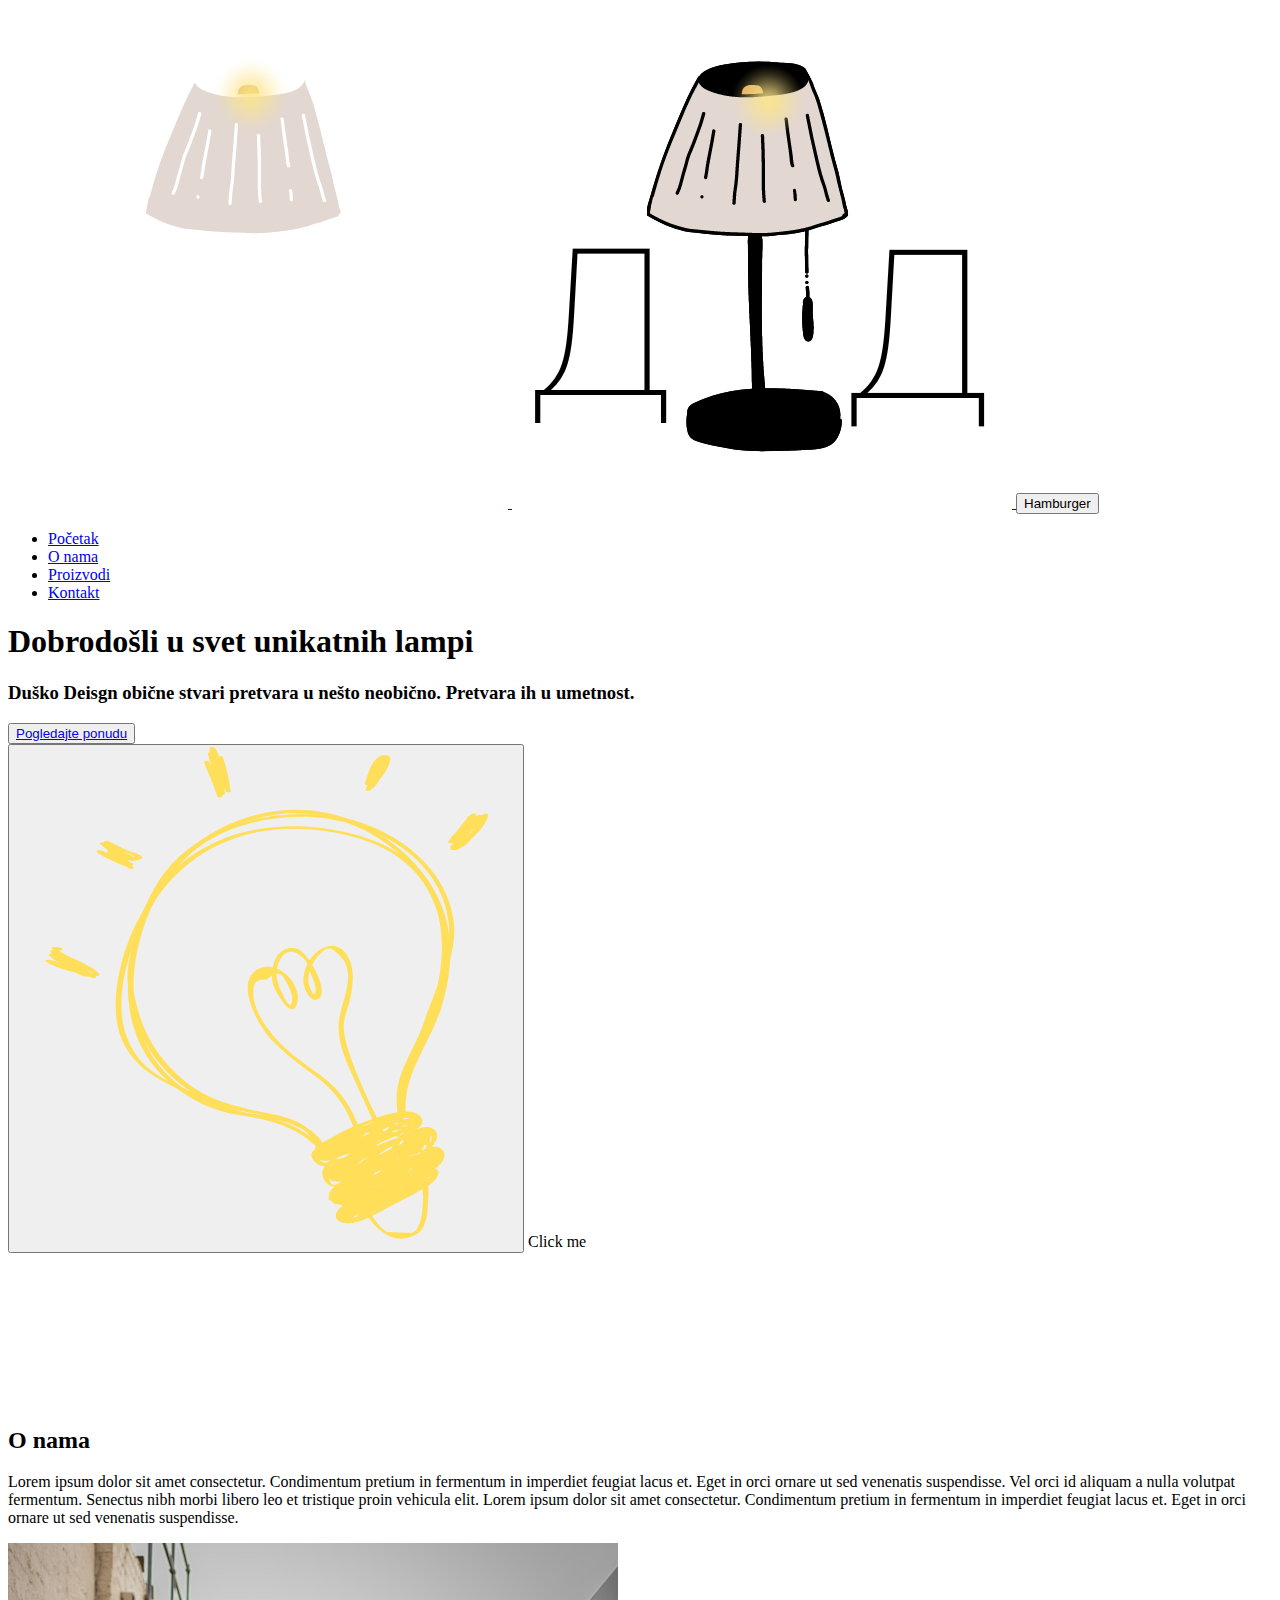
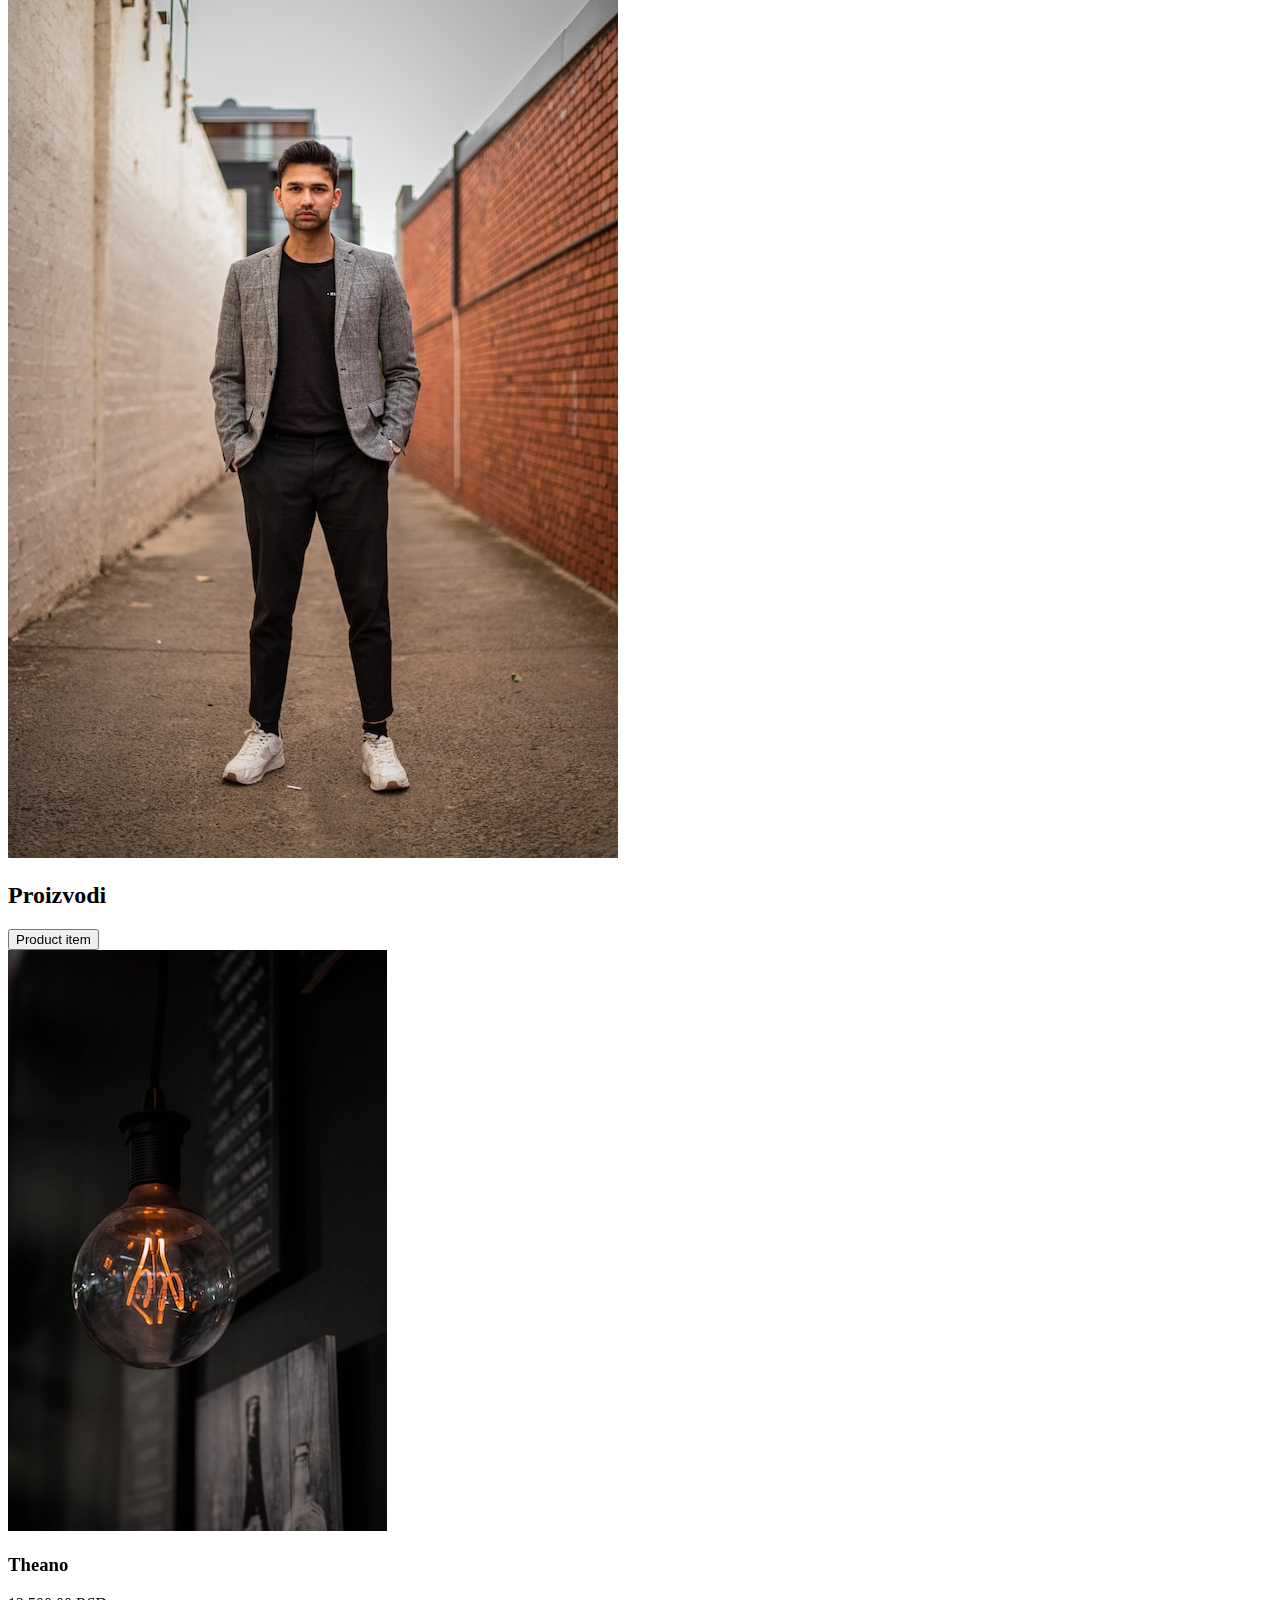
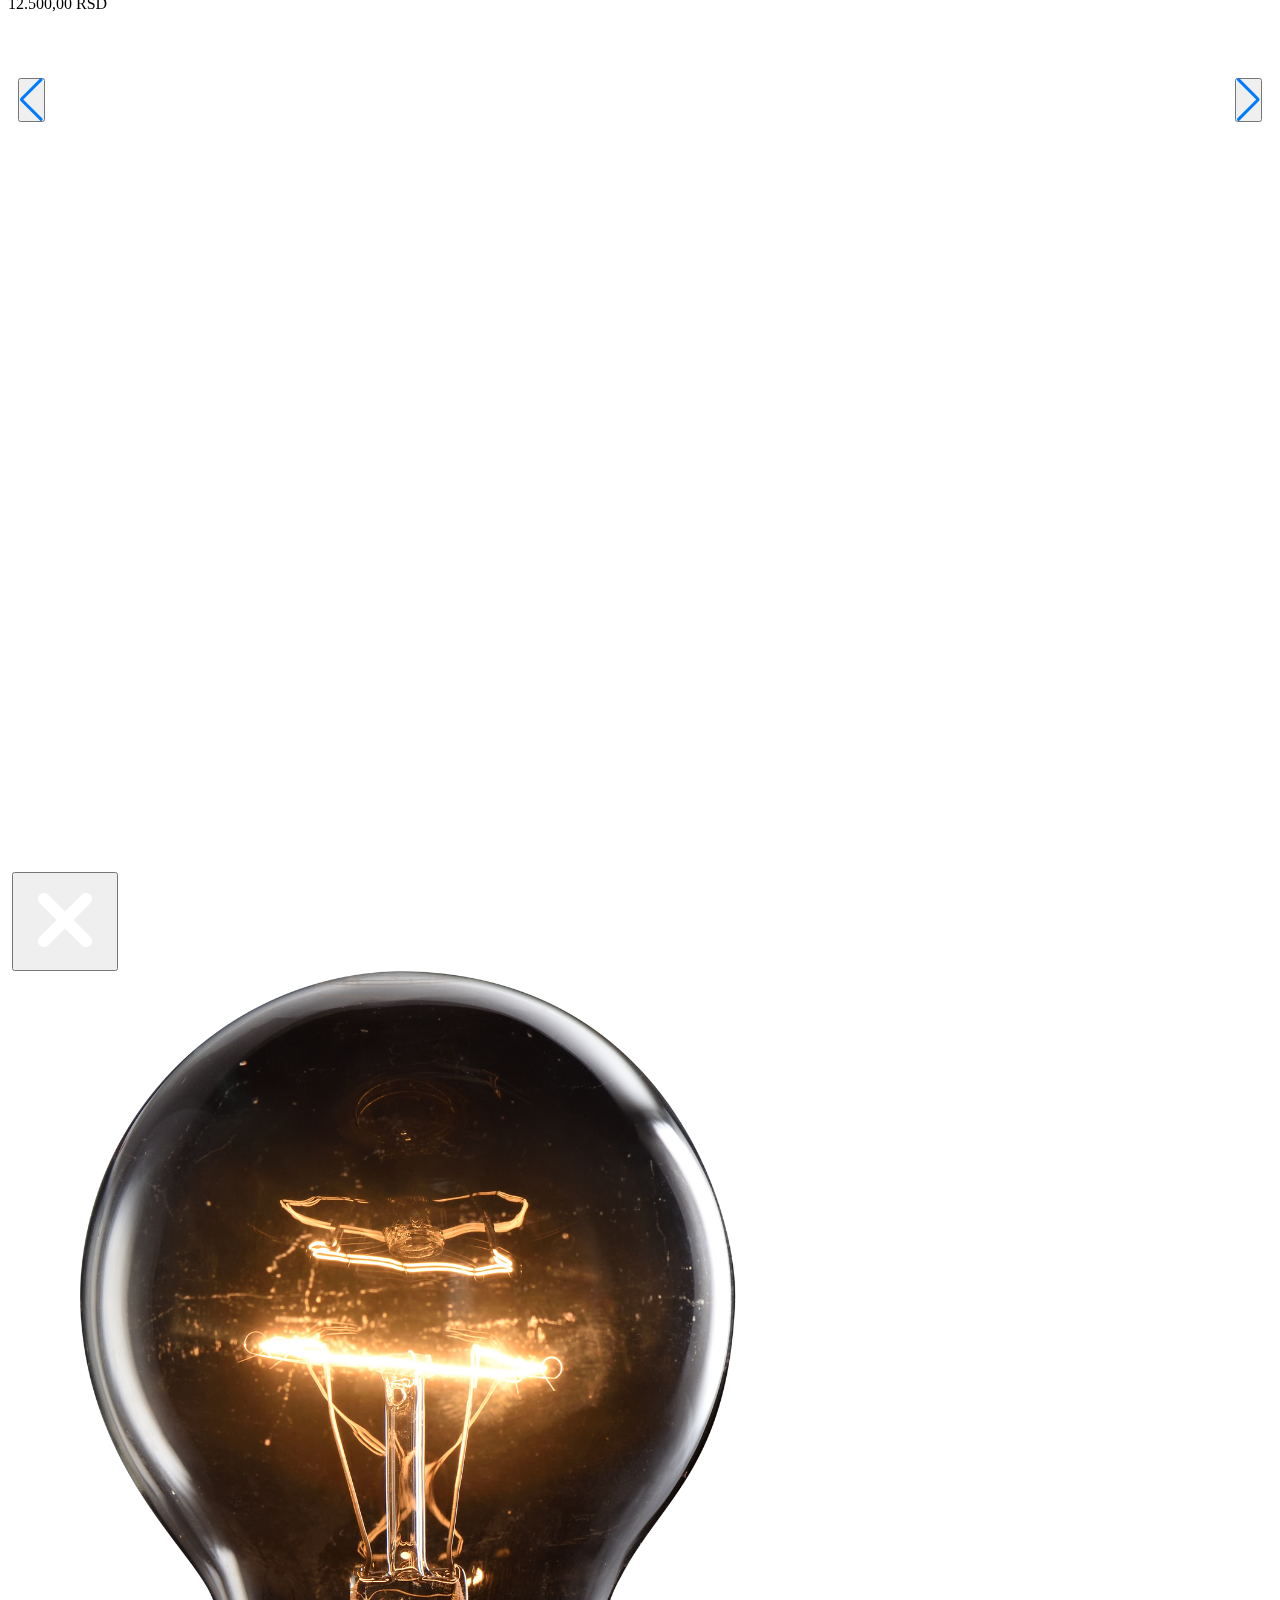
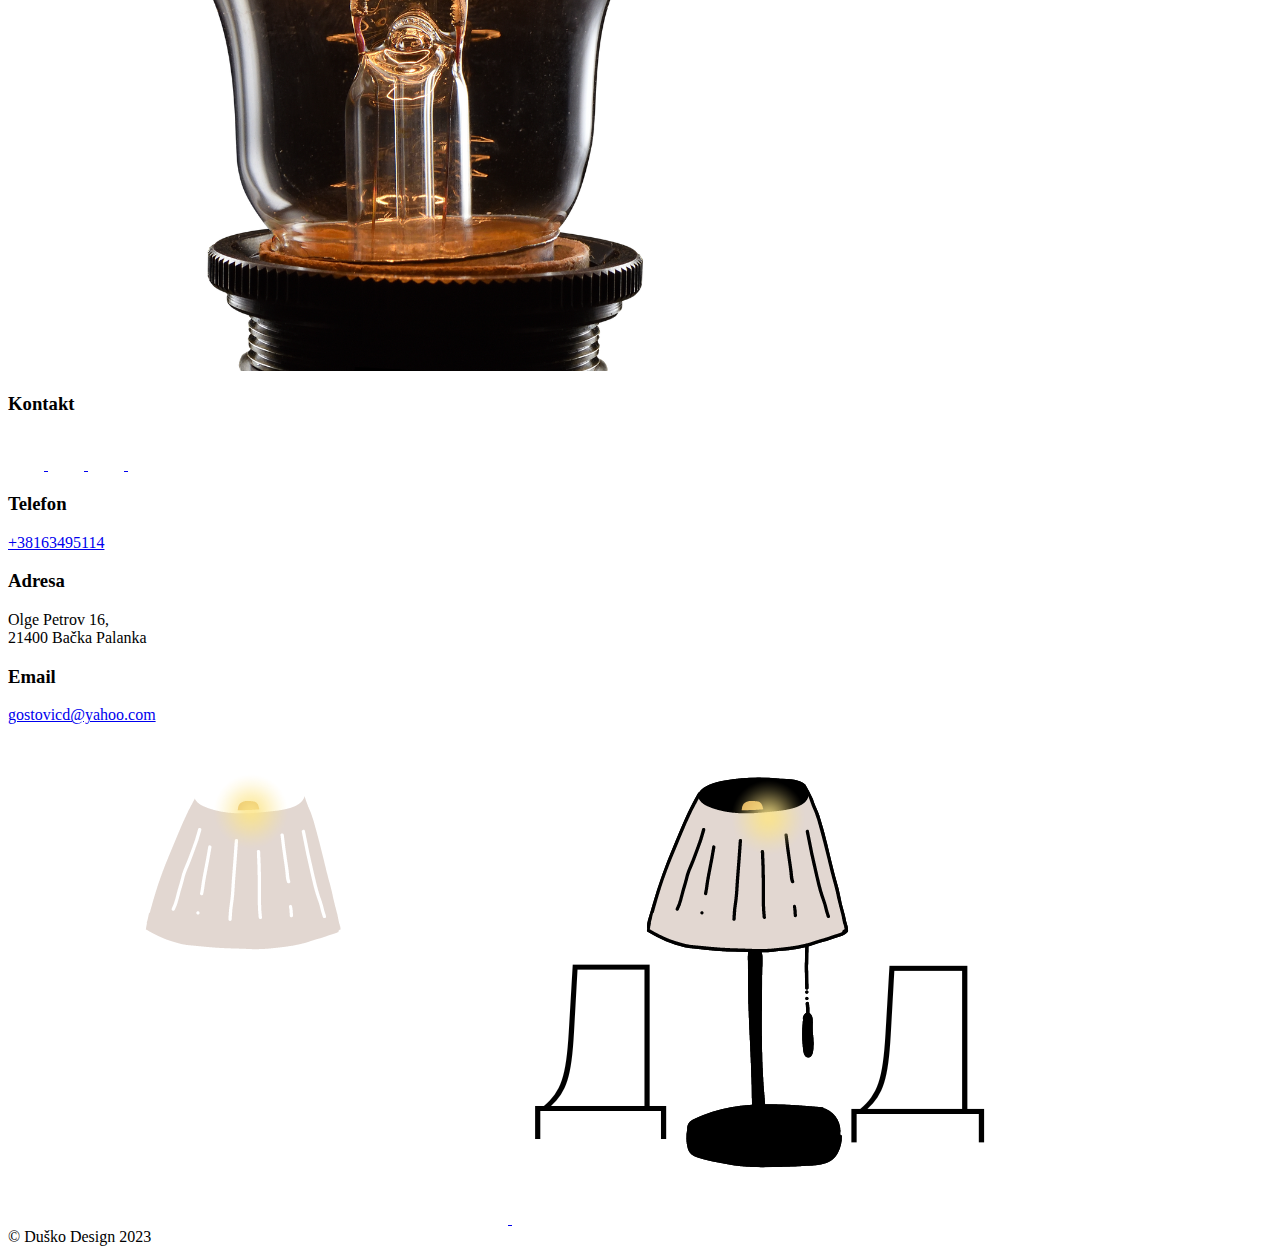
==== src/index.html @ 1a0fa40c "Add light mode" ====
<!DOCTYPE html>
<html lang="en">
	<head>
		<meta charset="UTF-8" />
		<!-- <link rel="icon" type="image/svg+xml" href="" /> -->
		<meta name="viewport" content="width=device-width, initial-scale=1.0" />
		<link rel="stylesheet" href="https://cdn.jsdelivr.net/npm/swiper@9/swiper-bundle.min.css" />
		<title>Dusko Design</title>
		<script type="module" src="./js/main.js" defer></script>
		<script src="https://cdn.jsdelivr.net/npm/swiper@9/swiper-bundle.min.js"></script>
	</head>
	<body>
		<header class="header js-header">
			<div class="wrap">
				<div class="header__container">
					<a href="javascript:;" class="header__logo header__logo--light">
						<img class="header__img" src="assets/logo-white.png" alt="logo" />
					</a>
					<a href="javascript:;" class="header__logo header__logo--dark">
						<img class="header__img" src="assets/logo.png" alt="logo" />
					</a>
					<button class="header__menu js-menu">
						<span class="header__icon"></span>
						<span class="sr-only">Hamburger</span>
					</button>
					<nav class="nav js-nav">
						<ul class="nav__list">
							<li class="nav__item">
								<a href="javascript:;" class="nav__btn js-link" data-nav-for="1">Početak</a>
							</li>
							<li class="nav__item">
								<a href="javascript:;" class="nav__btn js-link" data-nav-for="2">O nama</a>
							</li>
							<li class="nav__item">
								<a href="javascript:;" class="nav__btn js-link" data-nav-for="3">Proizvodi</a>
							</li>
							<li class="nav__item">
								<a href="javascript:;" class="nav__btn js-link" data-nav-for="4">Kontakt</a>
							</li>
						</ul>
					</nav>
				</div>
			</div>
		</header>
		<main class="main js-main">
			<section class="banner has-cover js-section" data-nav-id="1">
				<div class="wrap banner__wrap">
					<div class="banner__container">
						<h1 class="banner__title">Dobrodošli u svet unikatnih lampi</h1>
						<h3 class="banner__subheading">Duško Deisgn obične stvari pretvara u nešto neobično. Pretvara ih u umetnost.</h3>
						<button class="banner__btn"><a class="banner__btn-link" href="#products">Pogledajte ponudu</a></button>
					</div>
				</div>
				<div class="banner__light-holder">
					<button class="banner__switch js-switch-btn">
						<img class="banner__img-light" src="assets/1.png" alt="Light" />
					</button>
					<span class="banner__arrow"></span>
					<span class="banner__click">Click me</span>
				</div>
			</section>
			<section class="video-section js-section js-video-section">
				<div class="wrap">
					<div class="video-section__container">
						<iframe class="video-section__iframe" src="https://www.youtube.com/embed/6NdWrZ77YO4" title="YouTube video player" frameborder="0" allow="accelerometer; autoplay; clipboard-write; encrypted-media; gyroscope; picture-in-picture; web-share" allowfullscreen></iframe>
					</div>
				</div>
			</section>
			<section class="about js-section js-about-section" data-nav-id="2">
				<div class="wrap wrap--small">
					<div class="about__row">
						<div class="about__holder">
							<h2 class="about__heading title">O nama</h2>
							<p class="about__text">Lorem ipsum dolor sit amet consectetur. Condimentum pretium in fermentum in imperdiet feugiat lacus et. Eget in orci ornare ut sed venenatis suspendisse. Vel orci id aliquam a nulla volutpat fermentum. Senectus nibh morbi libero leo et tristique proin vehicula elit. Lorem ipsum dolor sit amet consectetur. Condimentum pretium in fermentum in imperdiet feugiat lacus et. Eget in orci ornare ut sed venenatis suspendisse.</p>
						</div>
						<div class="about__img-holder">
							<img src="assets/2dd.jpg" alt="" class="about__image" />
						</div>
					</div>
				</div>
			</section>
			<section class="products js-products js-section js-products-section" id="products" data-nav-id="3">
				<div class="wrap wrap--small">
					<h2 class="products__title title">Proizvodi</h2>
					<div class="products__container">
						<div class="swiper products__swiper">
							<!-- Additional required wrapper -->
							<div class="swiper-wrapper products__wrapper">
								<!-- Slides -->
								<div class="swiper-slide products__slide js-slide">
									<div class="products__item">
										<button type="button" class="products__button js-products-button">
											<span class="sr-only">Product item</span>
										</button>
										<div class="products__img-holder">
											<img src="assets/3dd.jpg" alt="image" class="products__image js-img" />
										</div>
										<div class="products__info">
											<h3 class="products__subheading"><span class="products__num js-number"></span>Theano</h3>
											<span class="products__price">12.500,00 RSD</span>
										</div>
									</div>
								</div>
								<div class="swiper-slide products__slide js-slide">
									<div class="products__item js-item">
										<button type="button" class="products__button js-products-button">
											<span class="sr-only">Product item</span>
										</button>
										<div class="products__img-holder">
											<img src="assets/4dd.jpg" alt="image" class="products__image js-img" />
										</div>
										<div class="produstc__info">
											<h3 class="products__subheading"><span class="products__num js-number"></span>Theano</h3>
											<span class="products__price">12.500,00 RSD</span>
										</div>
									</div>
								</div>
								<div class="swiper-slide products__slide js-slide">
									<div class="products__item js-item">
										<button type="button" class="products__button js-products-button">
											<span class="sr-only">Product item</span>
										</button>
										<div class="products__img-holder">
											<img src="assets/5dd.jpg" alt="image" class="products__image js-img" />
										</div>
										<div class="produstc__info">
											<h3 class="products__subheading"><span class="products__num js-number"></span>Theano</h3>
											<span class="products__price">12.500,00 RSD</span>
										</div>
									</div>
								</div>
								<div class="swiper-slide products__slide js-slide">
									<div class="products__item js-item">
										<button type="button" class="products__button js-products-button">
											<span class="sr-only">Product item</span>
										</button>
										<div class="products__img-holder">
											<img src="assets/6dd.jpg" alt="image" class="products__image js-img" />
										</div>
										<div class="produstc__info">
											<h3 class="products__subheading"><span class="products__num js-number"></span>Theano</h3>
											<span class="products__price">12.500,00 RSD</span>
										</div>
									</div>
								</div>
								<div class="swiper-slide products__slide js-slide">
									<div class="products__item js-item">
										<button type="button" class="products__button js-products-button">
											<span class="sr-only">Product item</span>
										</button>
										<div class="products__img-holder">
											<img src="assets/7dd.jpg" alt="image" class="products__image js-img" />
										</div>
										<div class="produstc__info">
											<h3 class="products__subheading"><span class="products__num js-number"></span>Theano</h3>
											<span class="products__price">12.500,00 RSD</span>
										</div>
									</div>
								</div>
								<div class="swiper-slide products__slide js-slide">
									<div class="products__item js-item">
										<button type="button" class="products__button js-products-button">
											<span class="sr-only">Product item</span>
										</button>
										<div class="products__img-holder">
											<img src="assets/11.png" alt="image" class="products__image js-img" />
										</div>
										<div class="produstc__info">
											<h3 class="products__subheading"><span class="products__num js-number"></span>Theano</h3>
											<span class="products__price">12.500,00 RSD</span>
										</div>
									</div>
								</div>
								<div class="swiper-slide products__slide js-slide">
									<div class="products__item js-item">
										<button type="button" class="products__button js-products-button">
											<span class="sr-only">Product item</span>
										</button>
										<div class="products__img-holder">
											<img src="assets/8dd.jpg" alt="image" class="products__image js-img" />
										</div>
										<div class="produstc__info">
											<h3 class="products__subheading"><span class="products__num js-number"></span>Theano</h3>
											<span class="products__price">12.500,00 RSD</span>
										</div>
									</div>
								</div>
								<div class="swiper-slide products__slide js-slide">
									<div class="products__item js-item">
										<button type="button" class="products__button js-products-button">
											<span class="sr-only">Product item</span>
										</button>
										<div class="products__img-holder">
											<img src="assets/9dd.jpg" alt="image" class="products__image js-img" />
										</div>
										<div class="produstc__info">
											<h3 class="products__subheading"><span class="products__num js-number"></span>Theano</h3>
											<span class="products__price">12.500,00 RSD</span>
										</div>
									</div>
								</div>
								<div class="swiper-slide products__slide js-slide">
									<div class="products__item js-item">
										<button type="button" class="products__button js-products-button">
											<span class="sr-only">Product item</span>
										</button>
										<div class="products__img-holder">
											<img src="assets/10dd.jpg" alt="image" class="products__image js-img" />
										</div>
										<div class="produstc__info">
											<h3 class="products__subheading"><span class="products__num js-number"></span>Theano</h3>
											<span class="products__price">12.500,00 RSD</span>
										</div>
									</div>
								</div>
								<div class="swiper-slide products__slide js-slide">
									<div class="products__item js-item">
										<button type="button" class="products__button js-products-button">
											<span class="sr-only">Product item</span>
										</button>
										<div class="products__img-holder">
											<img src="assets/4dd.jpg" alt="image" class="products__image js-img" />
										</div>
										<div class="produstc__info">
											<h3 class="products__subheading"><span class="products__num js-number"></span>Theano</h3>
											<span class="products__price">12.500,00 RSD</span>
										</div>
									</div>
								</div>
								<div class="swiper-slide products__slide js-slide">
									<div class="products__item js-item">
										<button type="button" class="products__button js-products-button">
											<span class="sr-only">Product item</span>
										</button>
										<div class="products__img-holder">
											<img src="assets/2dd.jpg" alt="image" class="products__image js-img" />
										</div>
										<div class="produstc__info">
											<h3 class="products__subheading"><span class="products__num js-number"></span>Theano</h3>
											<span class="products__price">12.500,00 RSD</span>
										</div>
									</div>
								</div>
							</div>
							<!-- If we need pagination -->
							<div class="swiper-pagination products__pagination"></div>

							<!-- If we need navigation buttons -->
							<div class="products__btn-holder">
								<button type="button" class="swiper-button-prev products__btn products__btn--left"></button>
								<button type="button" class="swiper-button-next products__btn products__btn--right"></button>
							</div>
						</div>
					</div>
					<div class="products__popup-overlay js-overlay"></div>
					<div class="products__popup-holder js-popup-holder js-target">
						<img src="" alt="" class="products__popup-image js-popup-image" />
						<button type="button" class="products__popup-close js-close-popup">
							<img class="products__close-icon" src="assets/close.png" alt="Close icon" />
						</button>
					</div>
				</div>
			</section>
		</main>
		<footer class="footer js-footer js-section" data-nav-id="4">
			<div class="footer__container">
				<div class="wrap wrap--small">
					<div class="footer__top">
						<div class="footer__img-holder">
							<img src="assets/11.png" alt="Lamp" class="footer__image js-footer-img" />
						</div>
						<div class="footer__info">
							<div class="footer__contact">
								<div class="footer__row">
									<h3 class="footer__subheading">Kontakt</h3>
									<div class="footer__icons">
										<a href="javascript:;" class="footer__icon">
											<img class="footer__icon-img" src="assets/Instagram.png" alt="instagram icon" />
										</a>
										<a href="javascript:;" class="footer__icon">
											<img class="footer__icon-img" src="assets/Facebook.png" alt="facebook icon" />
										</a>
										<a href="javascript:;" class="footer__icon">
											<img class="footer__icon-img" src="assets/YouTube.png" alt="youtube icon" />
										</a>
										<a href="javascript:;" class="footer__icon">
											<img class="footer__icon-img" src="assets/letter.png" alt="letter icon" />
										</a>
									</div>
								</div>
								<div class="footer__row">
									<h3 class="footer__subheading">Telefon</h3>
									<a class="footer__link" href="tel:+38163495114">+38163495114</a>
								</div>
								<div class="footer__row">
									<h3 class="footer__subheading">Adresa</h3>
									<span class="footer__adress">Olge Petrov 16, <br />21400 Bačka Palanka</span>
								</div>
								<div class="footer__row">
									<h3 class="footer__subheading">Email</h3>
									<a class="footer__link" href="mailto: gostovicd@yahoo.com">gostovicd@yahoo.com</a>
								</div>
							</div>
							<div class="footer__logo-holder">
								<a class="footer__logo-link footer__logo-link--light" href="javascript:;">
									<img class="footer__logo" src="assets/logo-white.png" alt="logo" />
								</a>
								<a class="footer__logo-link footer__logo-link--dark" href="javascript:;">
									<img class="footer__logo" src="assets/logo.png" alt="logo" />
								</a>
							</div>
						</div>
					</div>
				</div>
				<div class="footer__bottom">
					<div class="wrap wrap--small footer__wrap">
						<span class="footer__span">© Duško Design 2023</span>
					</div>
				</div>
			</div>
		</footer>
	</body>
</html>
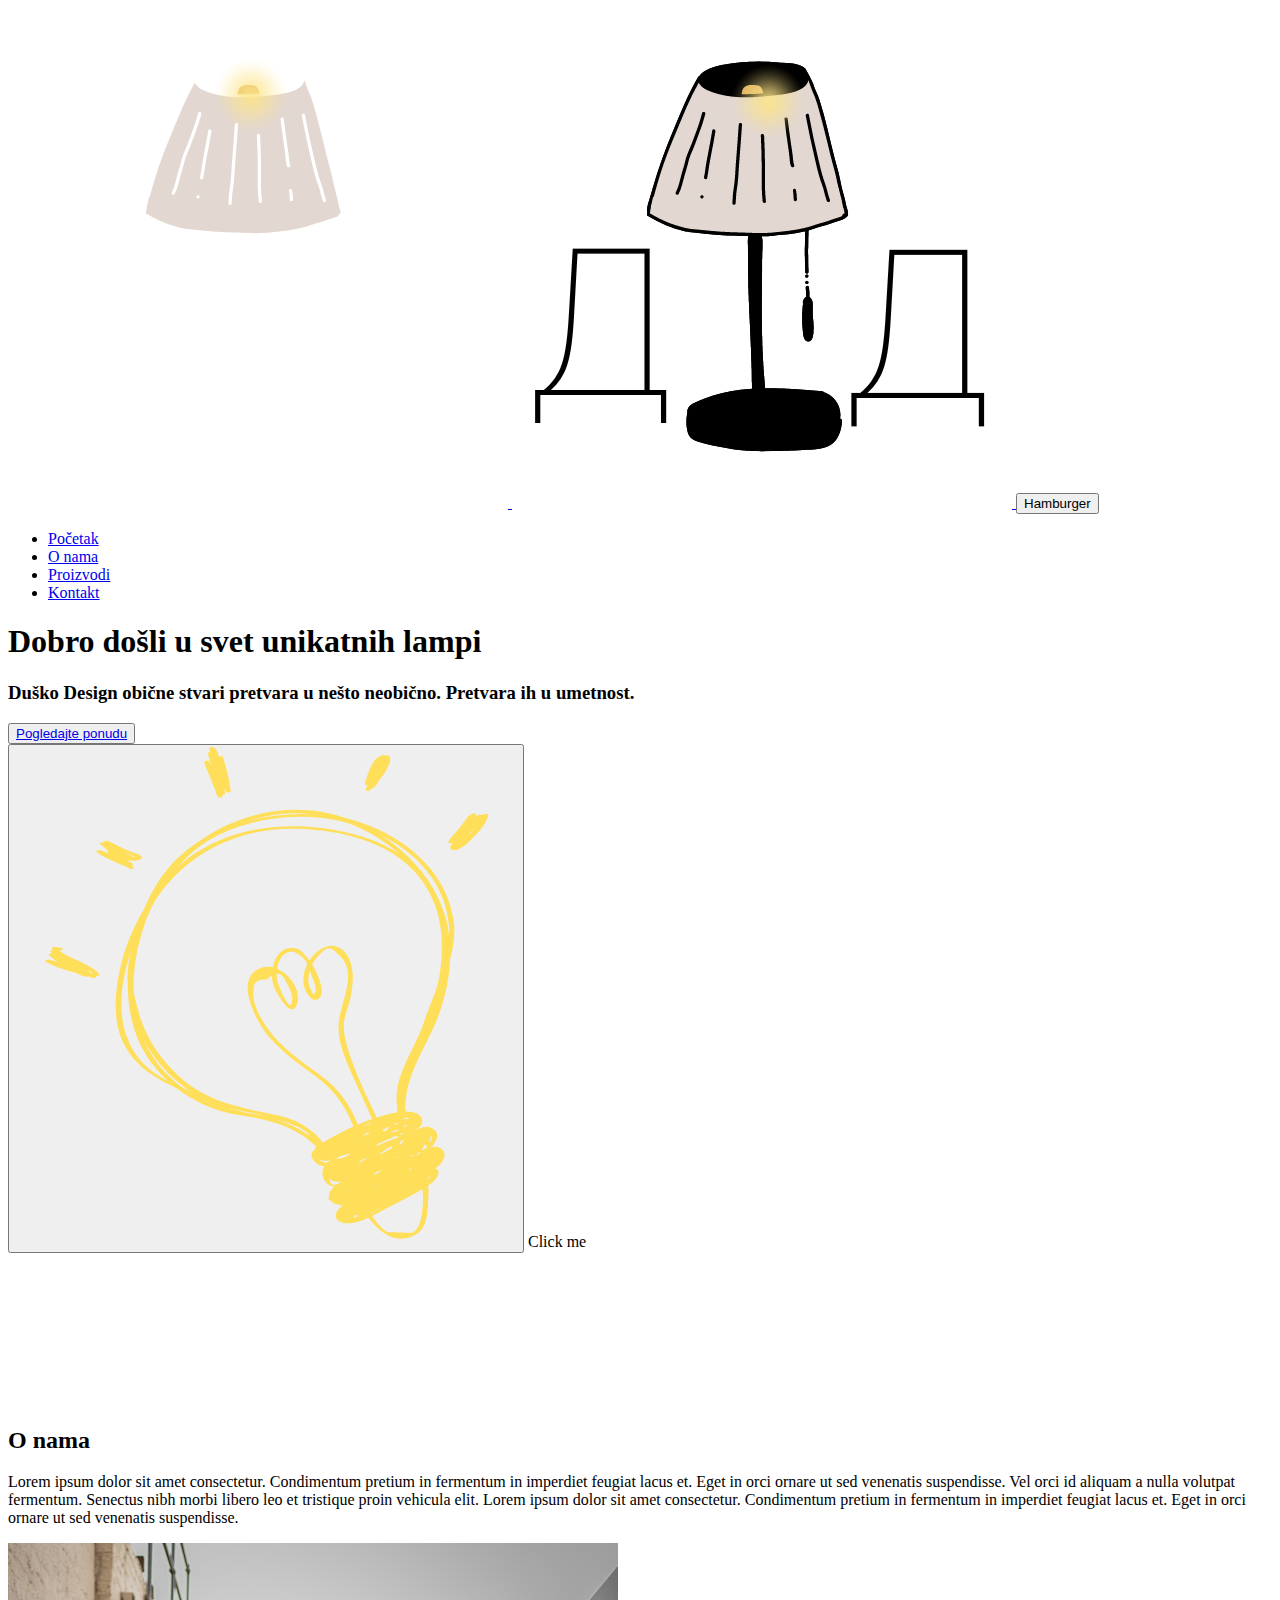
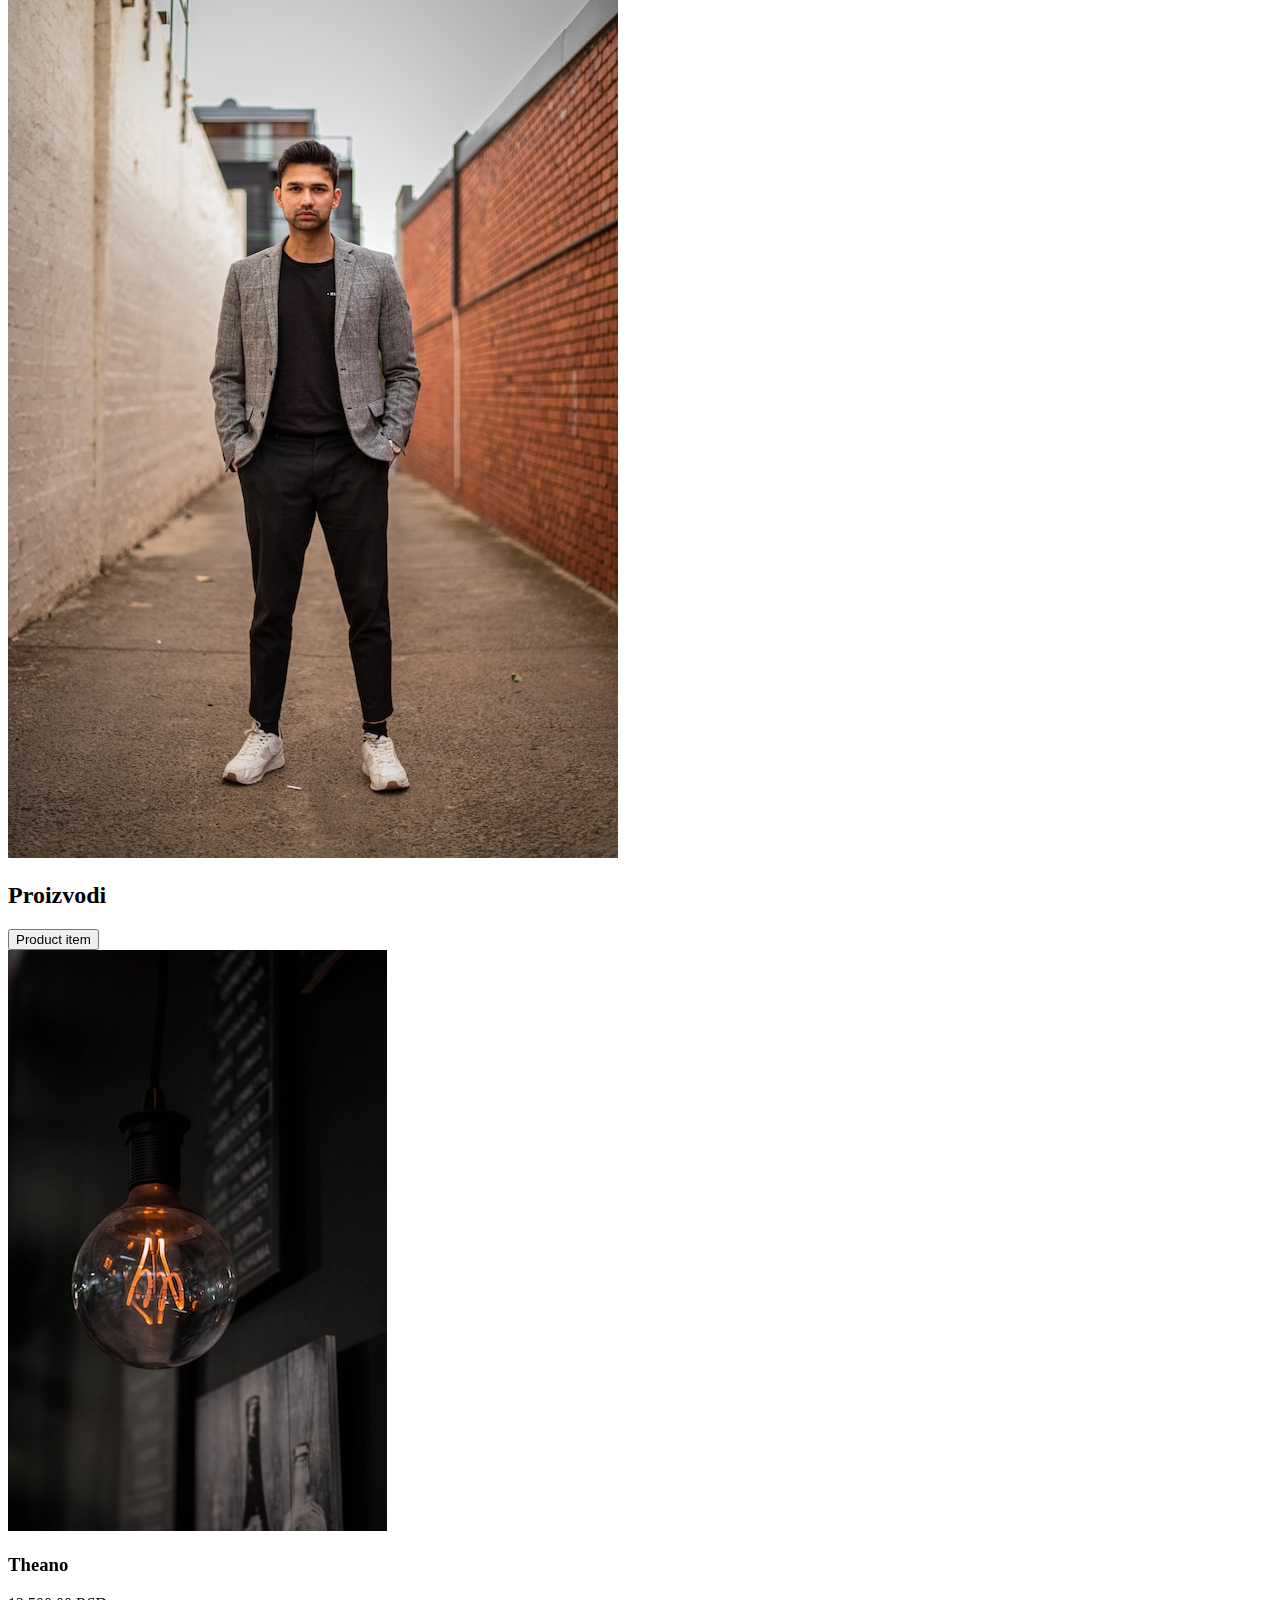
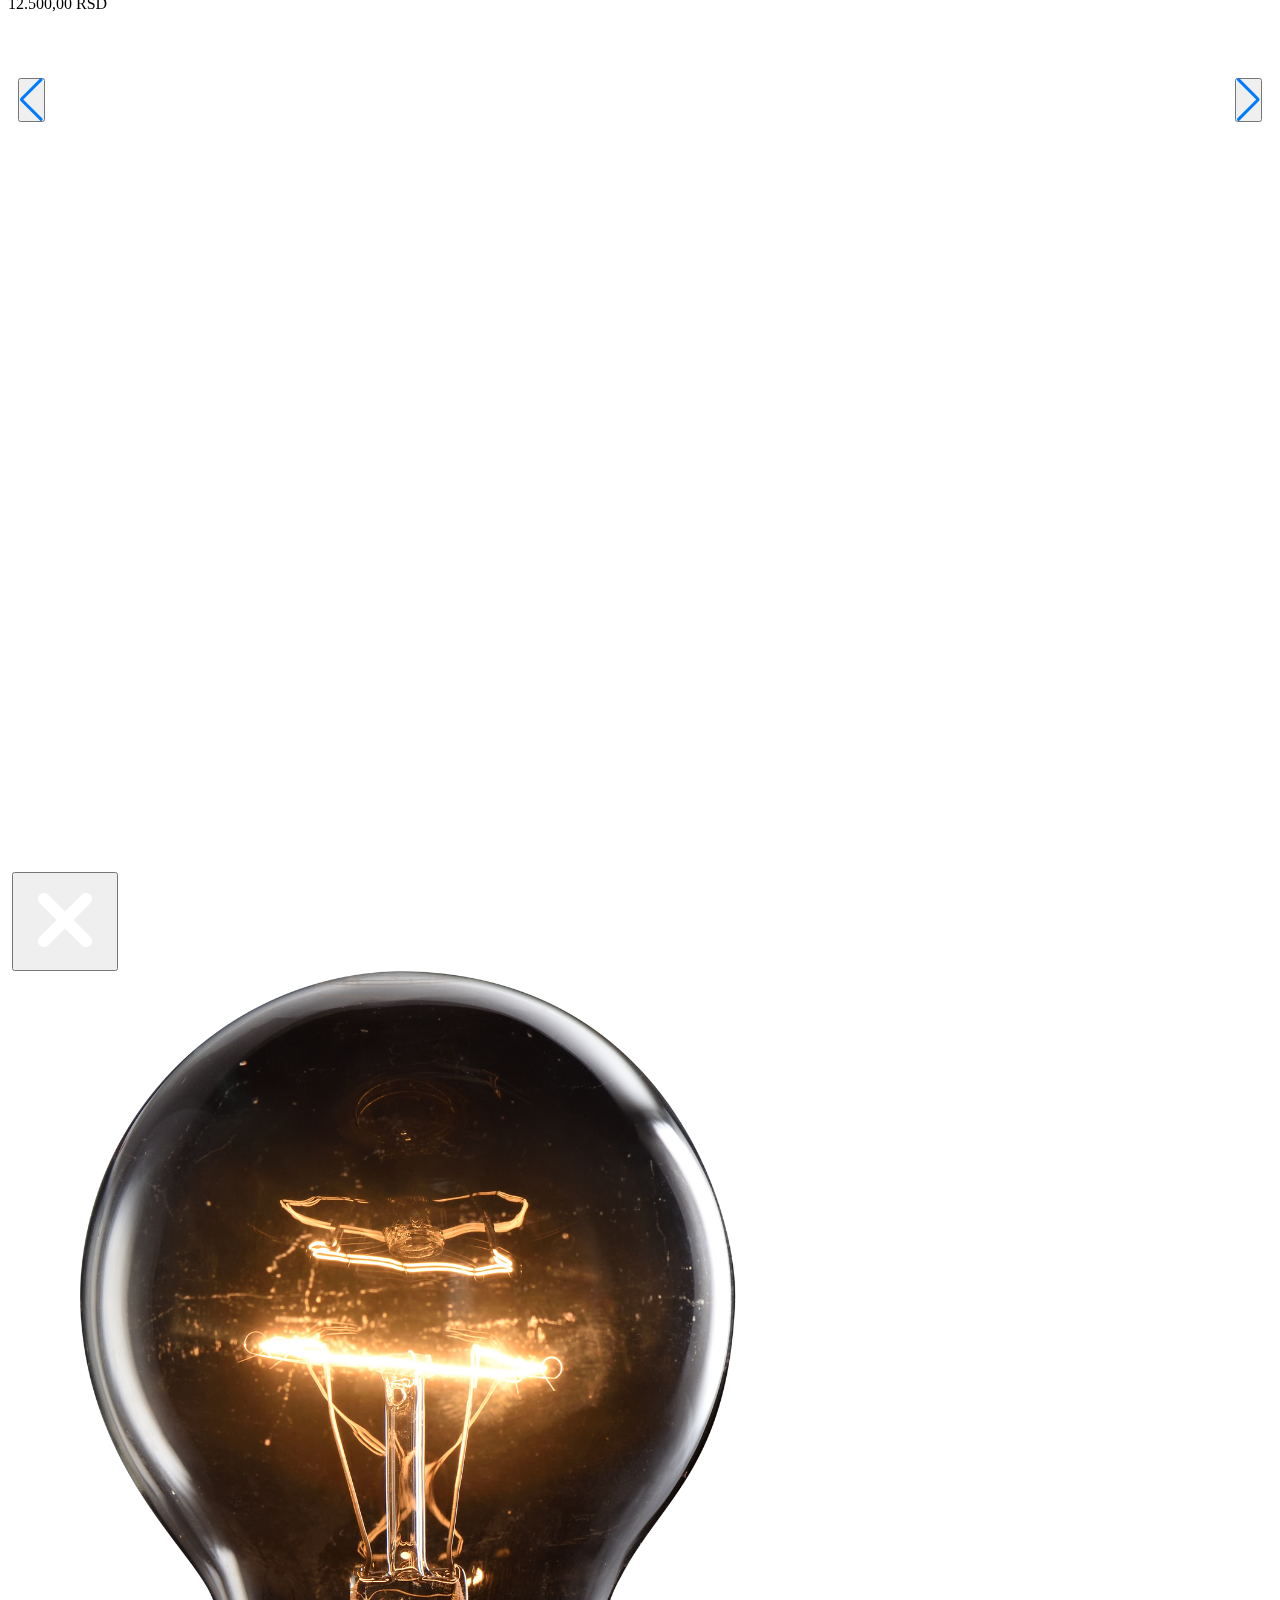
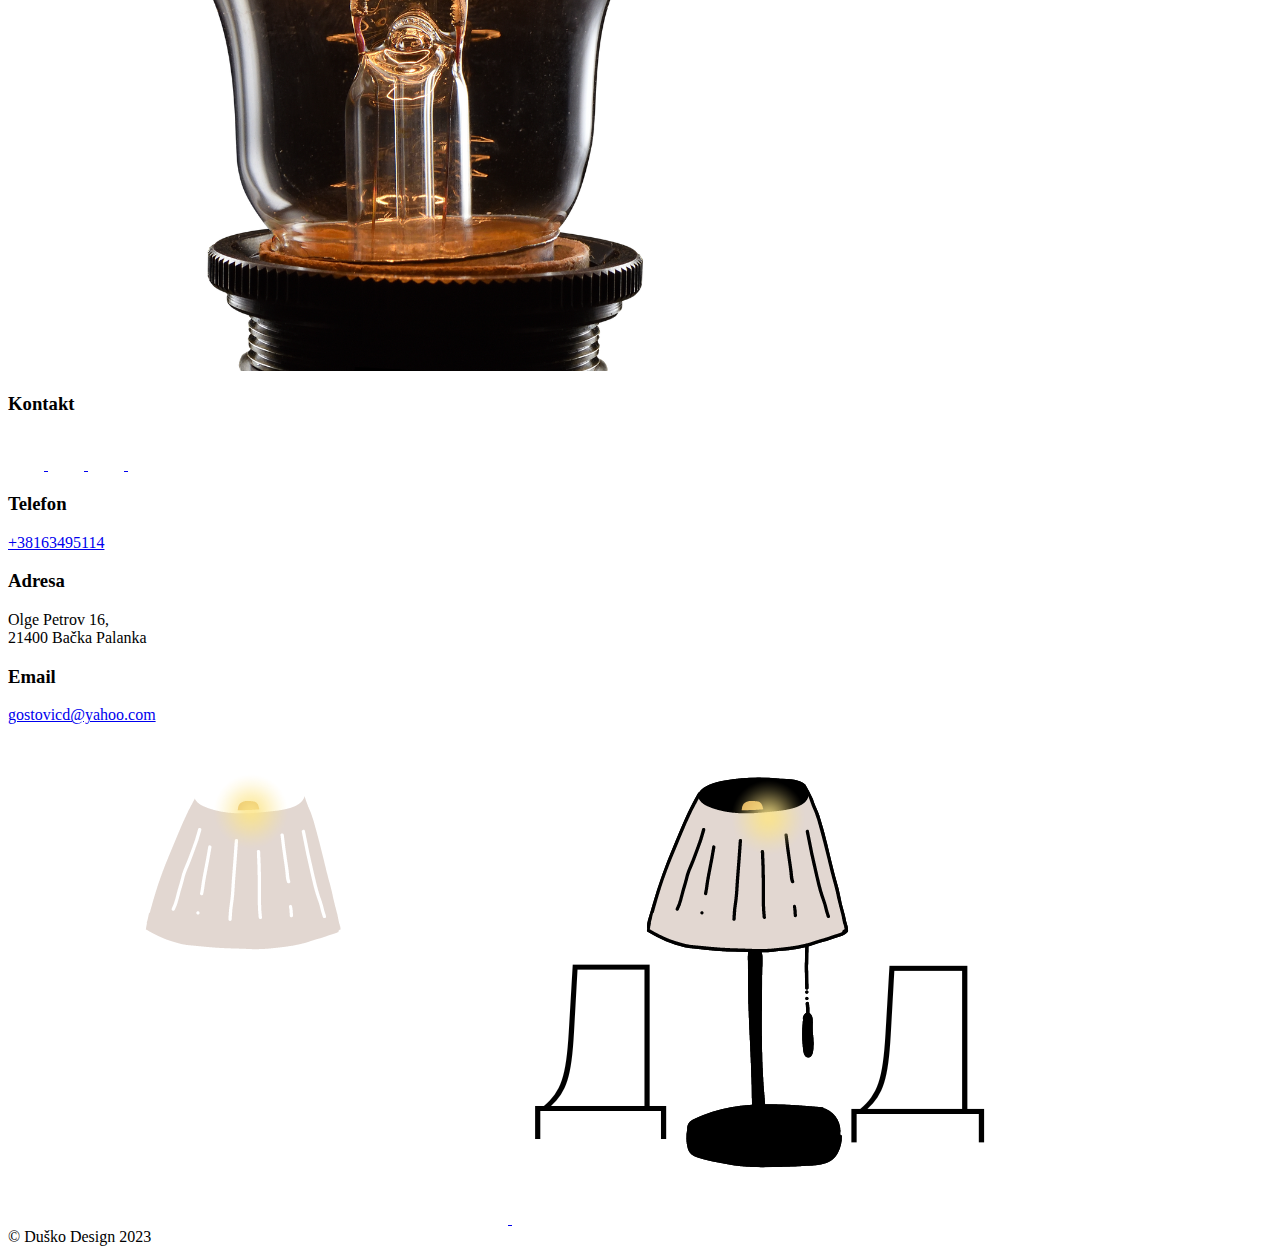
==== commit 4f3b91f1: "Added fav icon and some text fix in heading" ====
--- a/src/index.html
+++ b/src/index.html
@@ -5,6 +5,7 @@
 		<!-- <link rel="icon" type="image/svg+xml" href="" /> -->
 		<meta name="viewport" content="width=device-width, initial-scale=1.0" />
 		<link rel="stylesheet" href="https://cdn.jsdelivr.net/npm/swiper@9/swiper-bundle.min.css" />
+		<link rel="icon" type="image/x-icon" href="./assets/logo.ico">
 		<title>Dusko Design</title>
 		<script type="module" src="./js/main.js" defer></script>
 		<script src="https://cdn.jsdelivr.net/npm/swiper@9/swiper-bundle.min.js"></script>
@@ -46,8 +47,8 @@
 			<section class="banner has-cover js-section" data-nav-id="1">
 				<div class="wrap banner__wrap">
 					<div class="banner__container">
-						<h1 class="banner__title">Dobrodošli u svet unikatnih lampi</h1>
-						<h3 class="banner__subheading">Duško Deisgn obične stvari pretvara u nešto neobično. Pretvara ih u umetnost.</h3>
+						<h1 class="banner__title">Dobro došli u svet unikatnih lampi</h1>
+						<h3 class="banner__subheading">Duško Design obične stvari pretvara u nešto neobično. Pretvara ih u umetnost.</h3>
 						<button class="banner__btn"><a class="banner__btn-link" href="#products">Pogledajte ponudu</a></button>
 					</div>
 				</div>
@@ -60,11 +61,16 @@
 				</div>
 			</section>
 			<section class="video-section js-section js-video-section">
-				<div class="wrap">
+				<div class="video-section__wrap">
+					<video class="video-section__holder" autoplay muted loop>
+						<source src="assets/video.mp4" type="video/mp4" />
+					</video>
+				</div>
+				<!-- <div class="wrap">
 					<div class="video-section__container">
 						<iframe class="video-section__iframe" src="https://www.youtube.com/embed/6NdWrZ77YO4" title="YouTube video player" frameborder="0" allow="accelerometer; autoplay; clipboard-write; encrypted-media; gyroscope; picture-in-picture; web-share" allowfullscreen></iframe>
 					</div>
-				</div>
+				</div> -->
 			</section>
 			<section class="about js-section js-about-section" data-nav-id="2">
 				<div class="wrap wrap--small">
@@ -274,16 +280,16 @@
 								<div class="footer__row">
 									<h3 class="footer__subheading">Kontakt</h3>
 									<div class="footer__icons">
-										<a href="javascript:;" class="footer__icon">
+										<a href="https://www.instagram.com/dusko_design/" class="footer__icon">
 											<img class="footer__icon-img" src="assets/Instagram.png" alt="instagram icon" />
 										</a>
-										<a href="javascript:;" class="footer__icon">
+										<a href="https://www.facebook.com/duskodesign/" class="footer__icon">
 											<img class="footer__icon-img" src="assets/Facebook.png" alt="facebook icon" />
 										</a>
 										<a href="javascript:;" class="footer__icon">
 											<img class="footer__icon-img" src="assets/YouTube.png" alt="youtube icon" />
 										</a>
-										<a href="javascript:;" class="footer__icon">
+										<a href="mailto: gostovicd@yahoo.com" class="footer__icon">
 											<img class="footer__icon-img" src="assets/letter.png" alt="letter icon" />
 										</a>
 									</div>
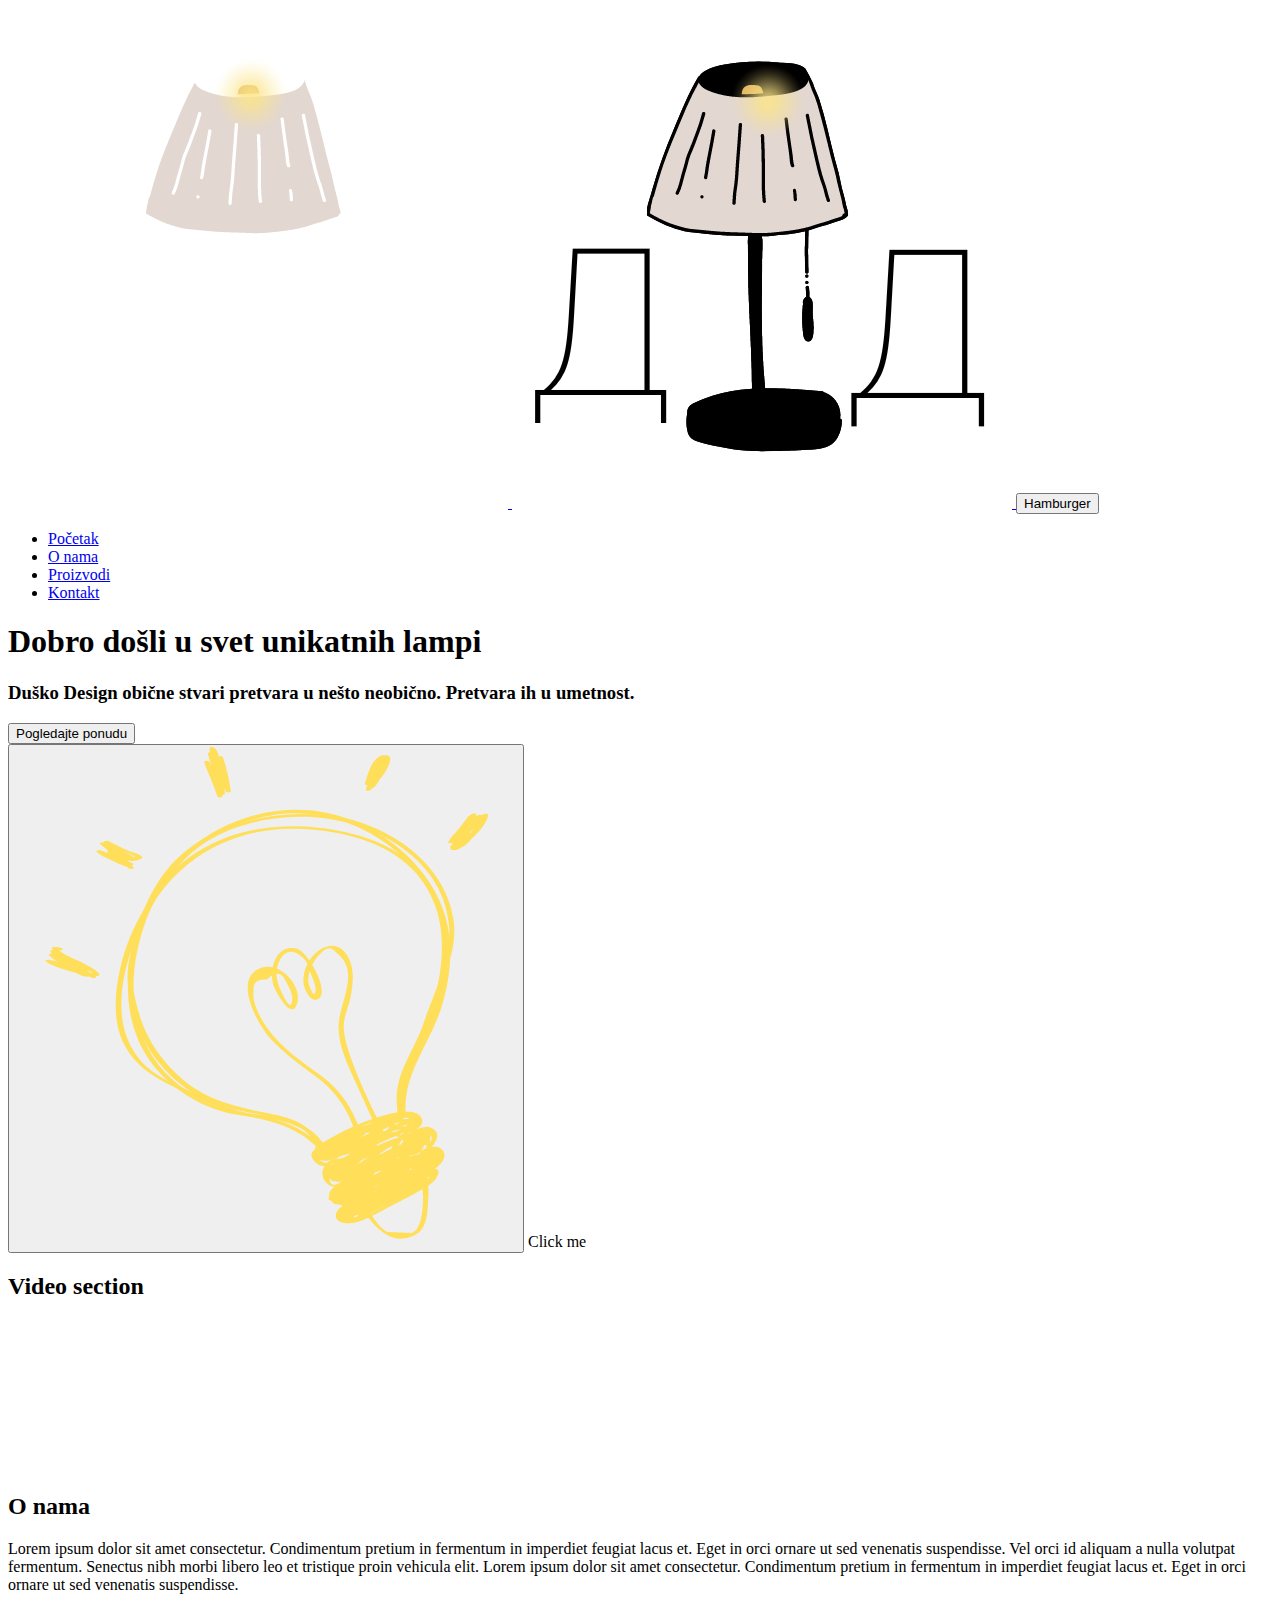
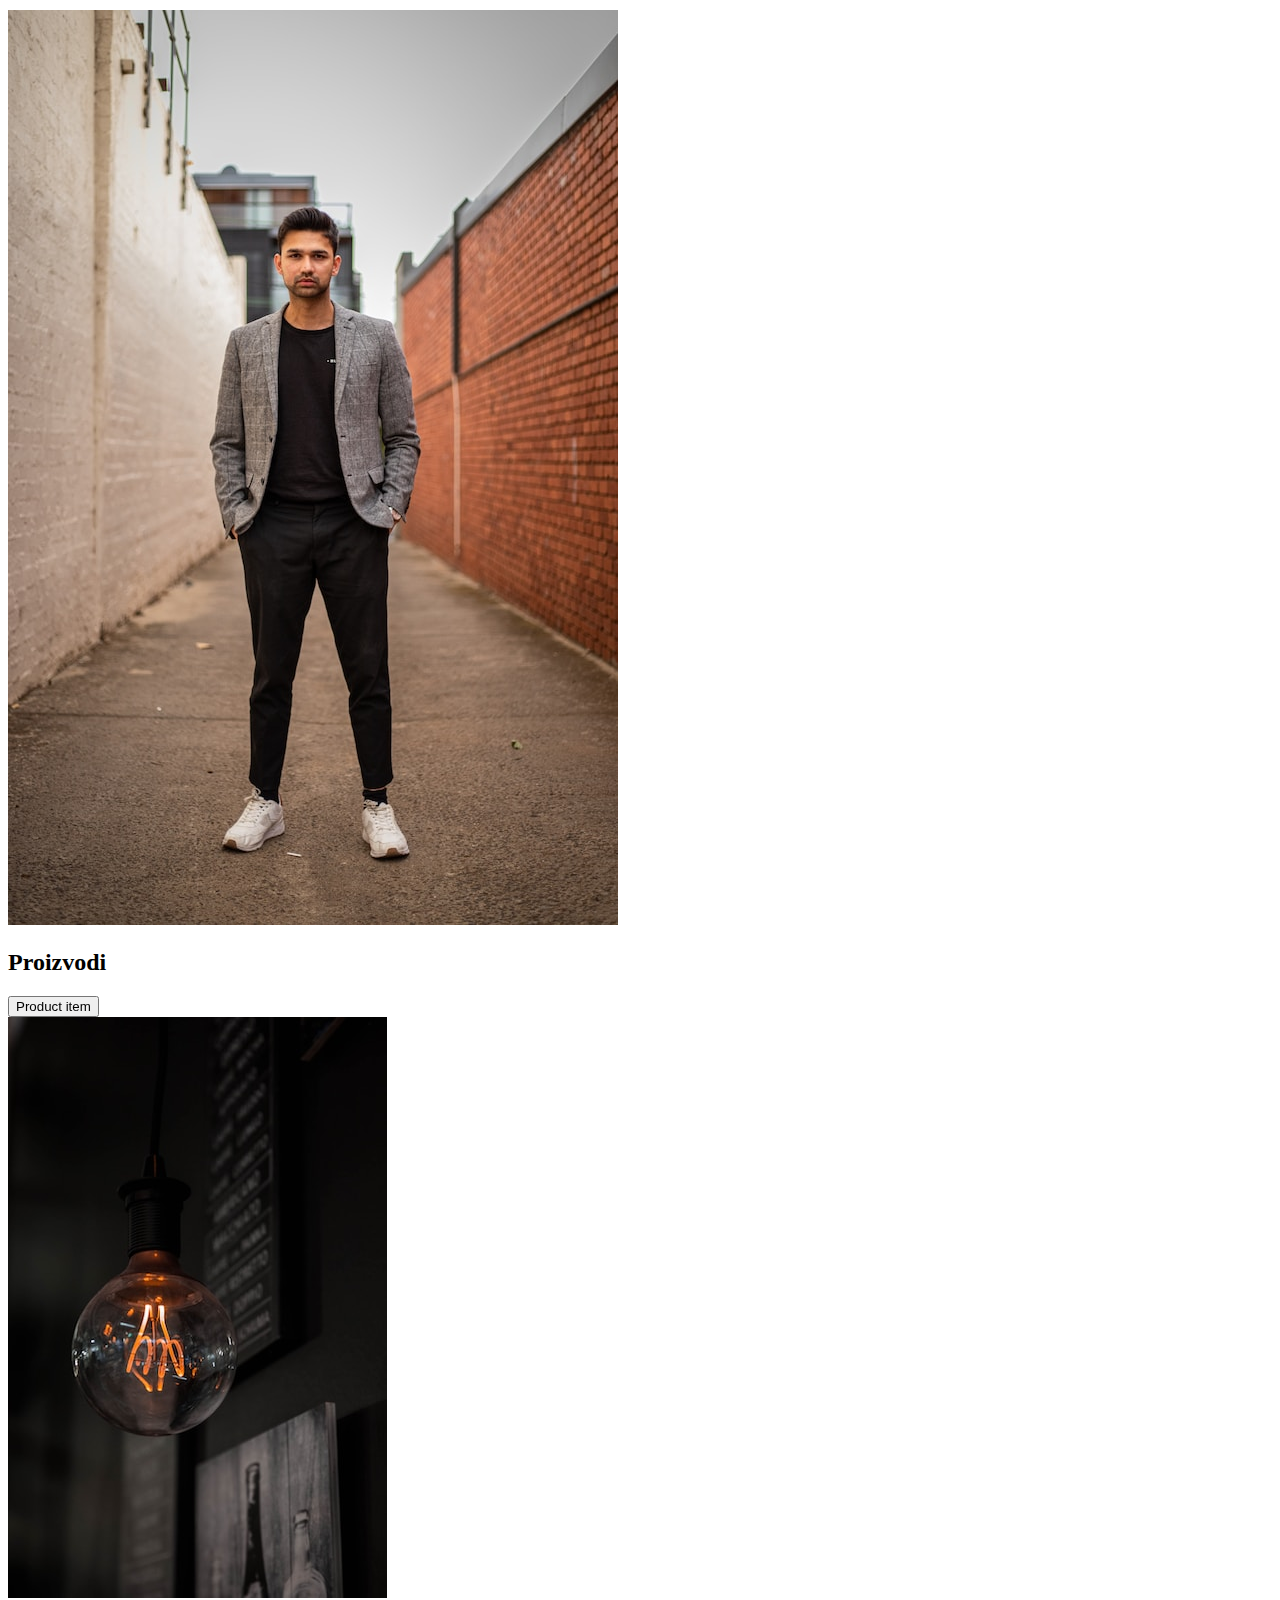
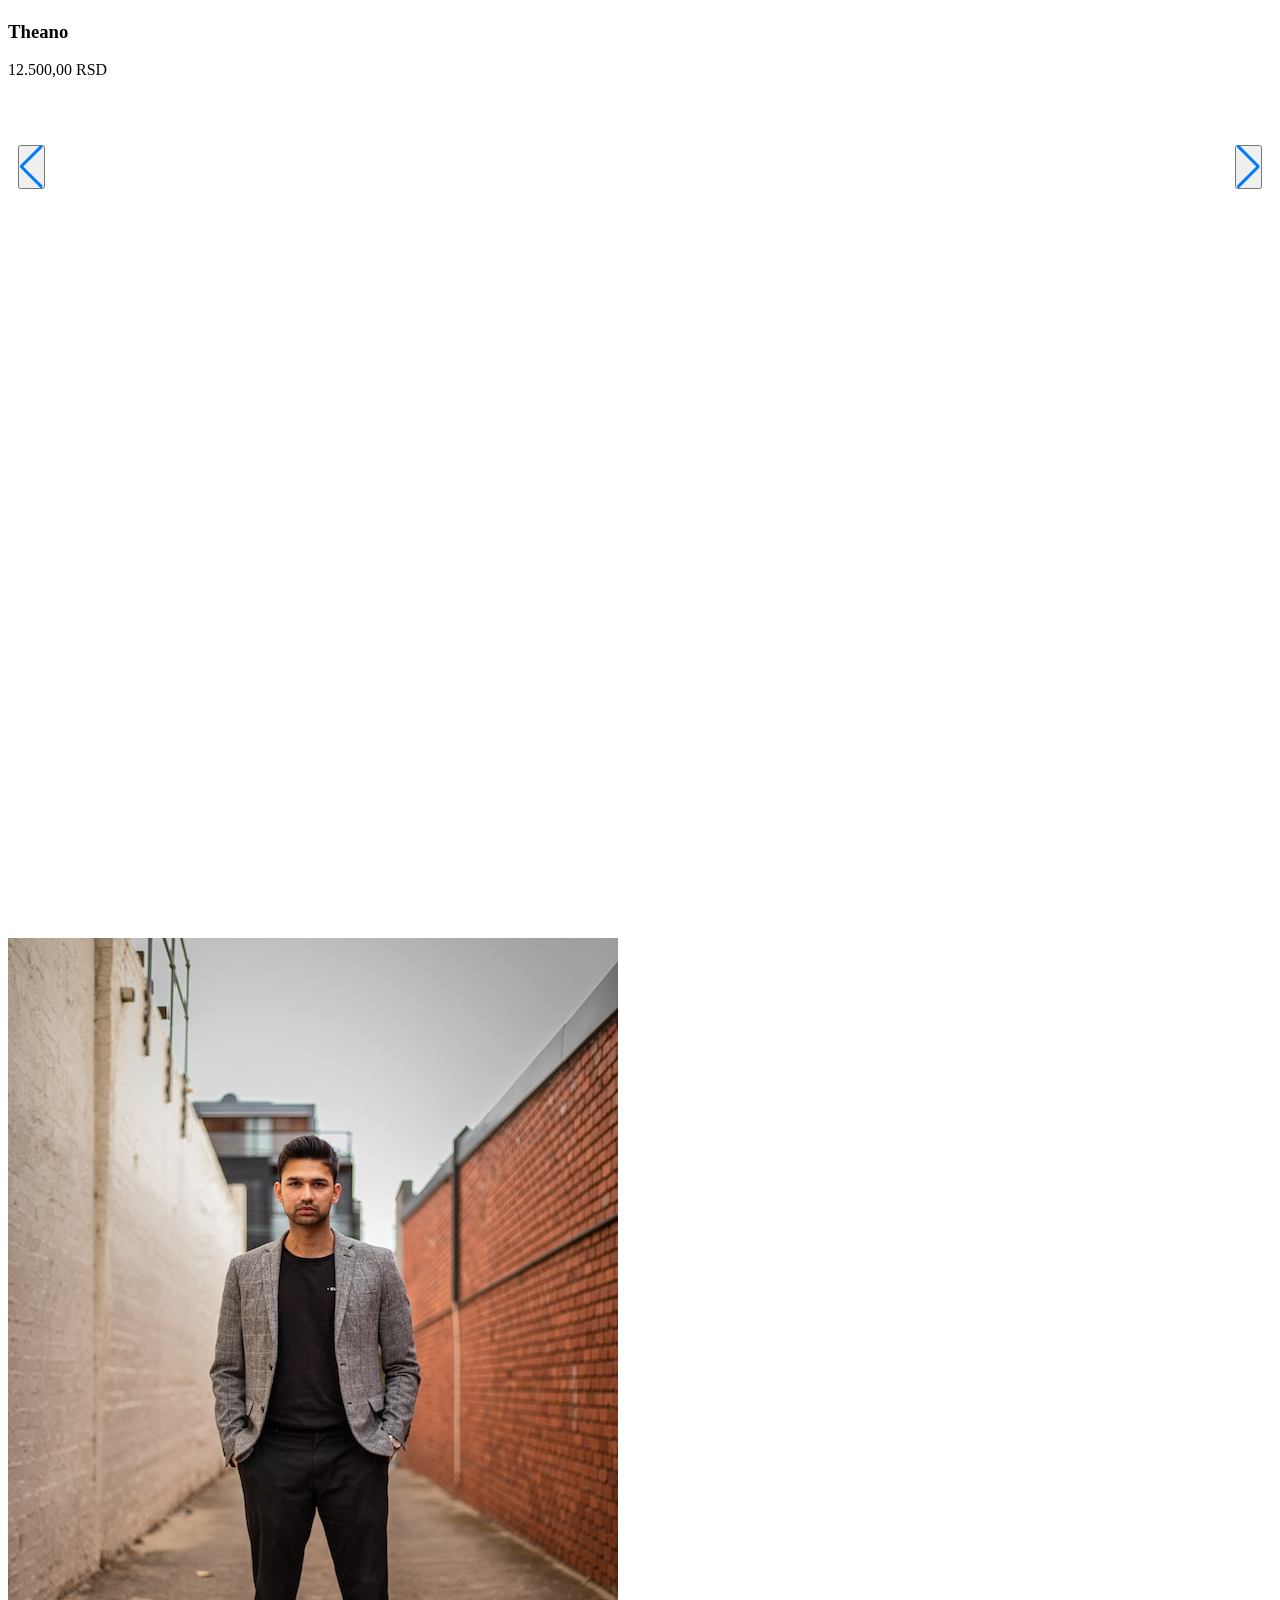
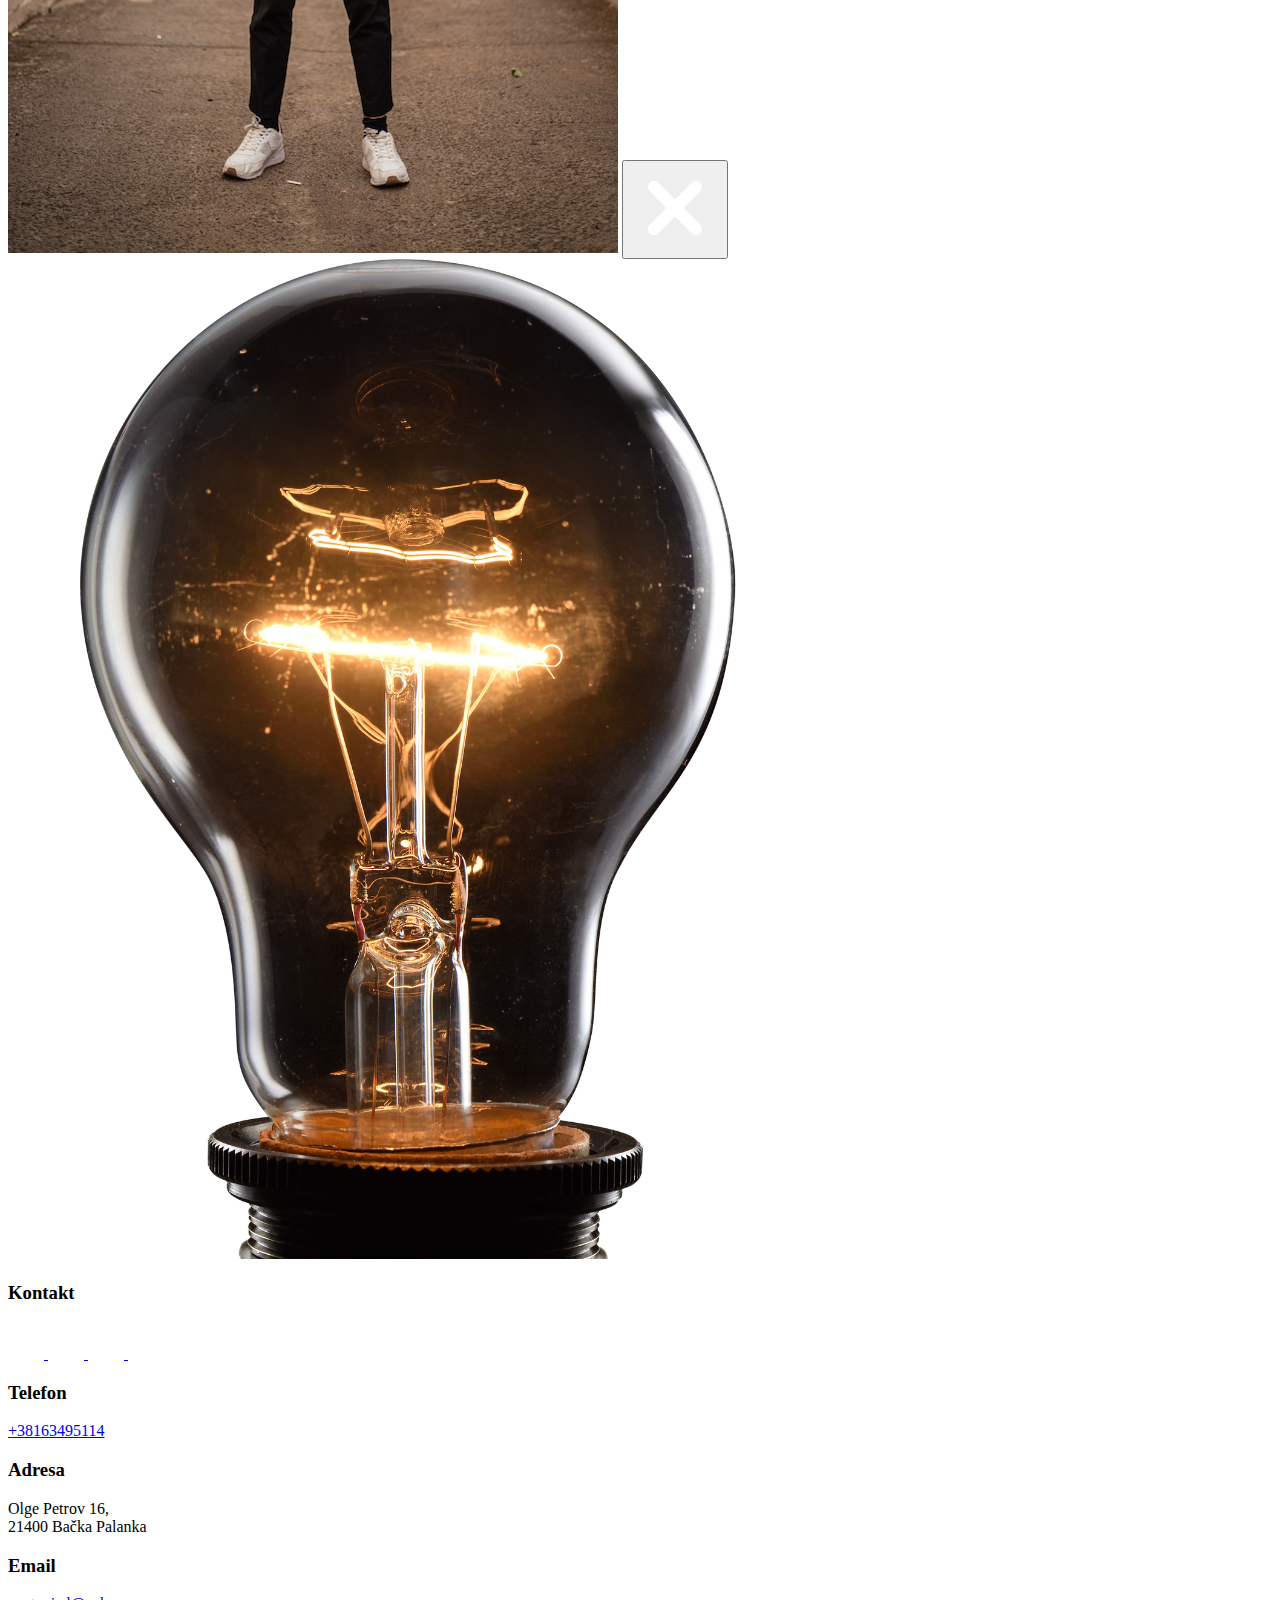
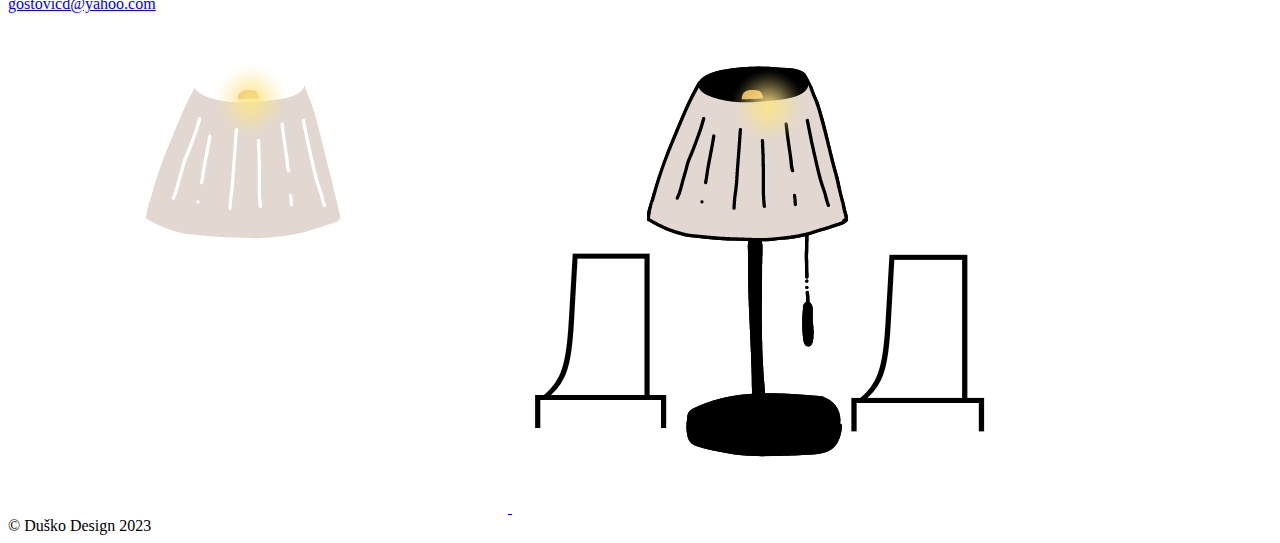
==== commit 9981e2f7: "Add banner btn function scroll,add hover on banner btn, disable all sections hover on tablet and mob" ====
--- a/src/index.html
+++ b/src/index.html
@@ -5,9 +5,8 @@
 		<!-- <link rel="icon" type="image/svg+xml" href="" /> -->
 		<meta name="viewport" content="width=device-width, initial-scale=1.0" />
 		<link rel="stylesheet" href="https://cdn.jsdelivr.net/npm/swiper@9/swiper-bundle.min.css" />
-		<link rel="icon" type="image/x-icon" href="./assets/logo.ico">
+		<link rel="icon" type="image/x-icon" href="./assets/logo.ico" />
 		<title>Dusko Design</title>
-		<script type="module" src="./js/main.js" defer></script>
 		<script src="https://cdn.jsdelivr.net/npm/swiper@9/swiper-bundle.min.js"></script>
 	</head>
 	<body>
@@ -49,7 +48,7 @@
 					<div class="banner__container">
 						<h1 class="banner__title">Dobro došli u svet unikatnih lampi</h1>
 						<h3 class="banner__subheading">Duško Design obične stvari pretvara u nešto neobično. Pretvara ih u umetnost.</h3>
-						<button class="banner__btn"><a class="banner__btn-link" href="#products">Pogledajte ponudu</a></button>
+						<button class="banner__btn js-banner-btn" data-nav-for="3">Pogledajte ponudu</button>
 					</div>
 				</div>
 				<div class="banner__light-holder">
@@ -61,6 +60,7 @@
 				</div>
 			</section>
 			<section class="video-section js-section js-video-section">
+				<h2 class="sr-only">Video section</h2>
 				<div class="video-section__wrap">
 					<video class="video-section__holder" autoplay muted loop>
 						<source src="assets/video.mp4" type="video/mp4" />
@@ -260,7 +260,7 @@
 					</div>
 					<div class="products__popup-overlay js-overlay"></div>
 					<div class="products__popup-holder js-popup-holder js-target">
-						<img src="" alt="" class="products__popup-image js-popup-image" />
+						<img src="assets/2dd.jpg" alt="" class="products__popup-image js-popup-image" />
 						<button type="button" class="products__popup-close js-close-popup">
 							<img class="products__close-icon" src="assets/close.png" alt="Close icon" />
 						</button>
@@ -289,7 +289,7 @@
 										<a href="javascript:;" class="footer__icon">
 											<img class="footer__icon-img" src="assets/YouTube.png" alt="youtube icon" />
 										</a>
-										<a href="mailto: gostovicd@yahoo.com" class="footer__icon">
+										<a href="mailto:gostovicd@yahoo.com" class="footer__icon">
 											<img class="footer__icon-img" src="assets/letter.png" alt="letter icon" />
 										</a>
 									</div>
@@ -304,7 +304,7 @@
 								</div>
 								<div class="footer__row">
 									<h3 class="footer__subheading">Email</h3>
-									<a class="footer__link" href="mailto: gostovicd@yahoo.com">gostovicd@yahoo.com</a>
+									<a class="footer__link" href="mailto:gostovicd@yahoo.com">gostovicd@yahoo.com</a>
 								</div>
 							</div>
 							<div class="footer__logo-holder">
@@ -325,5 +325,6 @@
 				</div>
 			</div>
 		</footer>
+		<script type="module" src="./js/main.js"></script>
 	</body>
 </html>
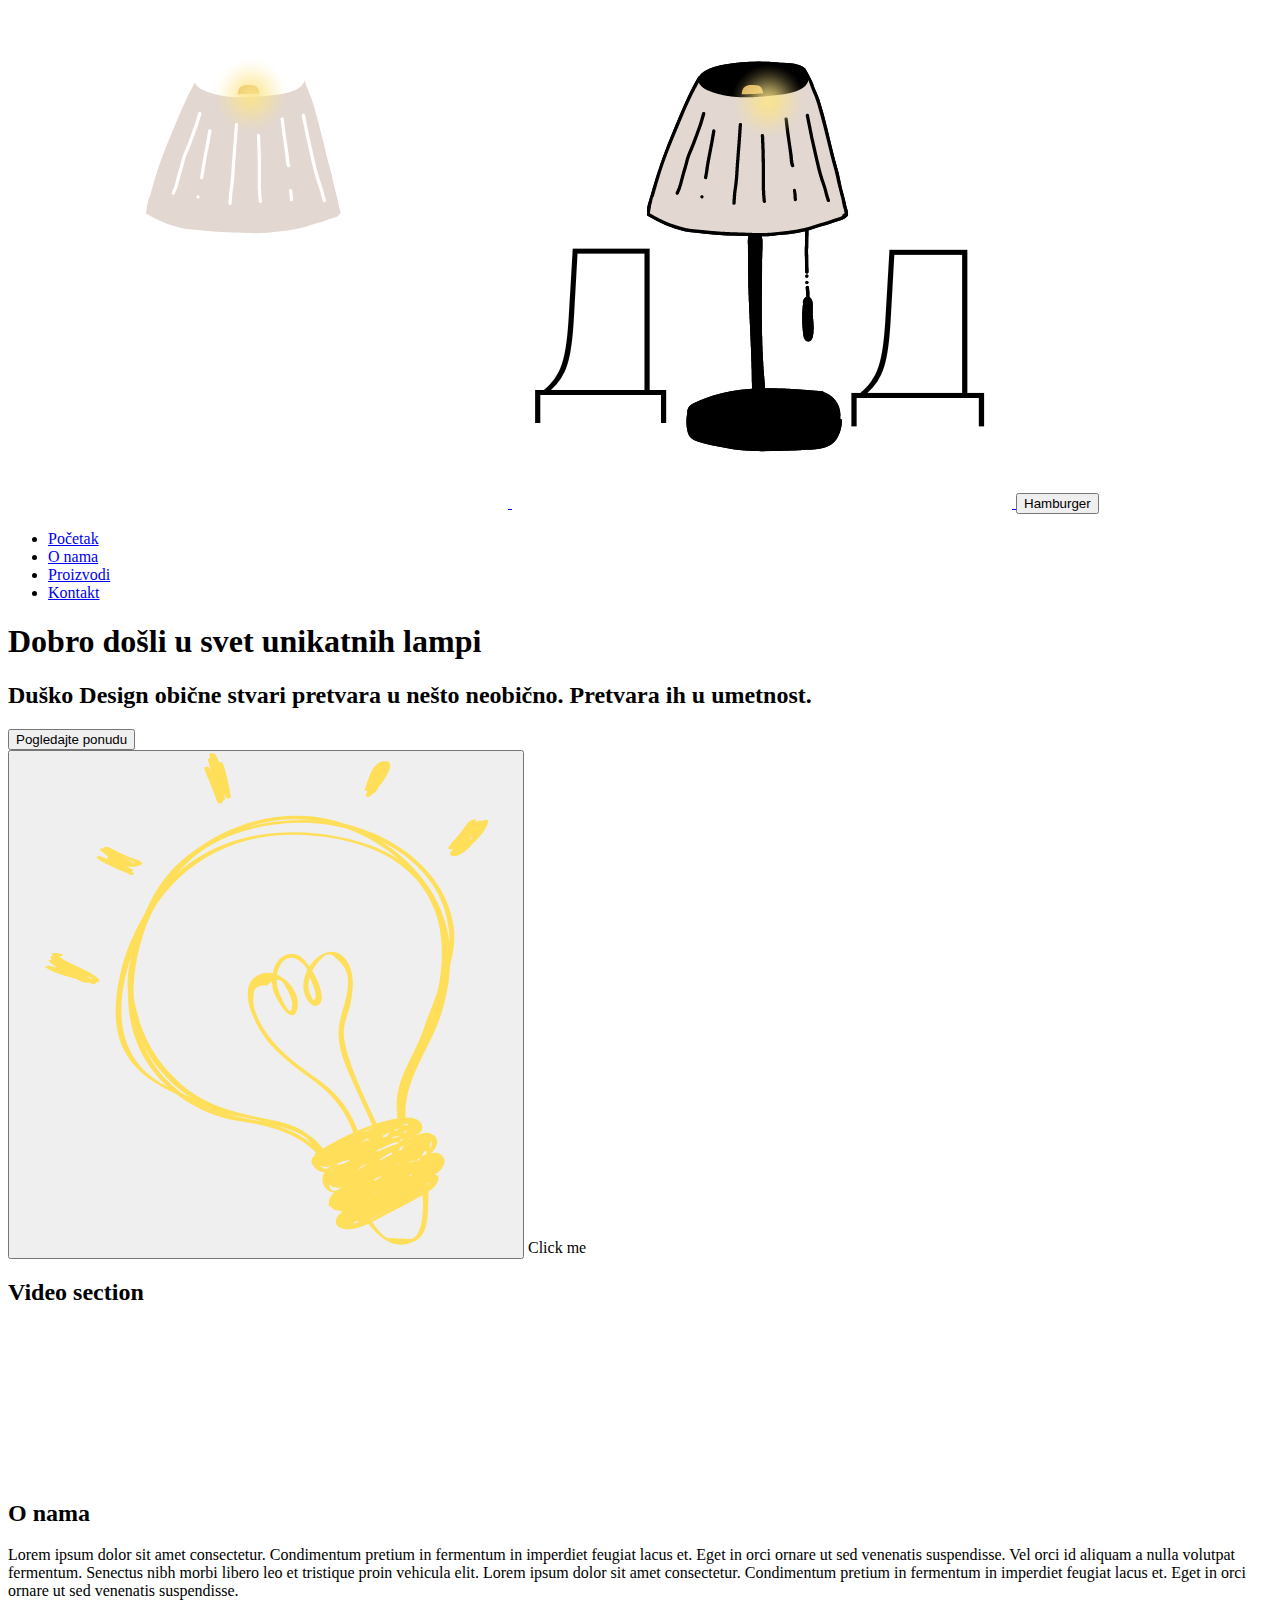
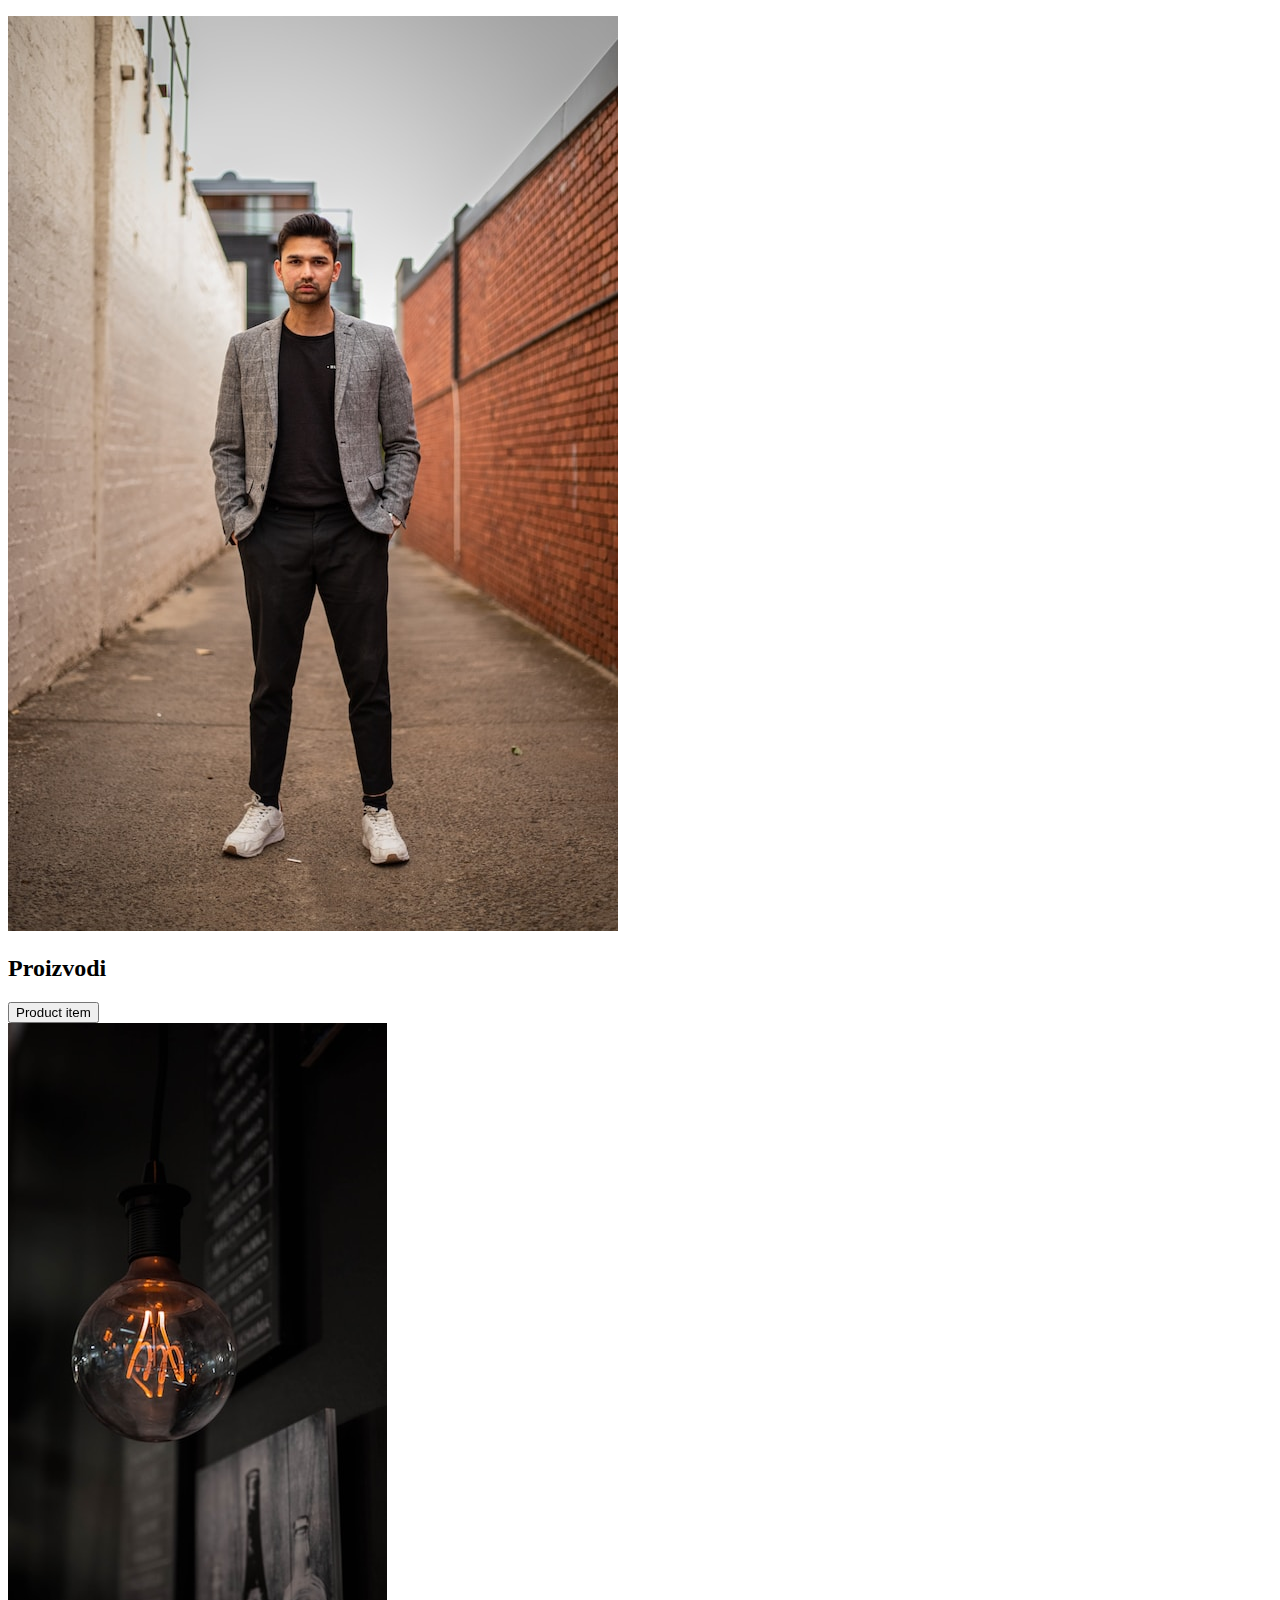
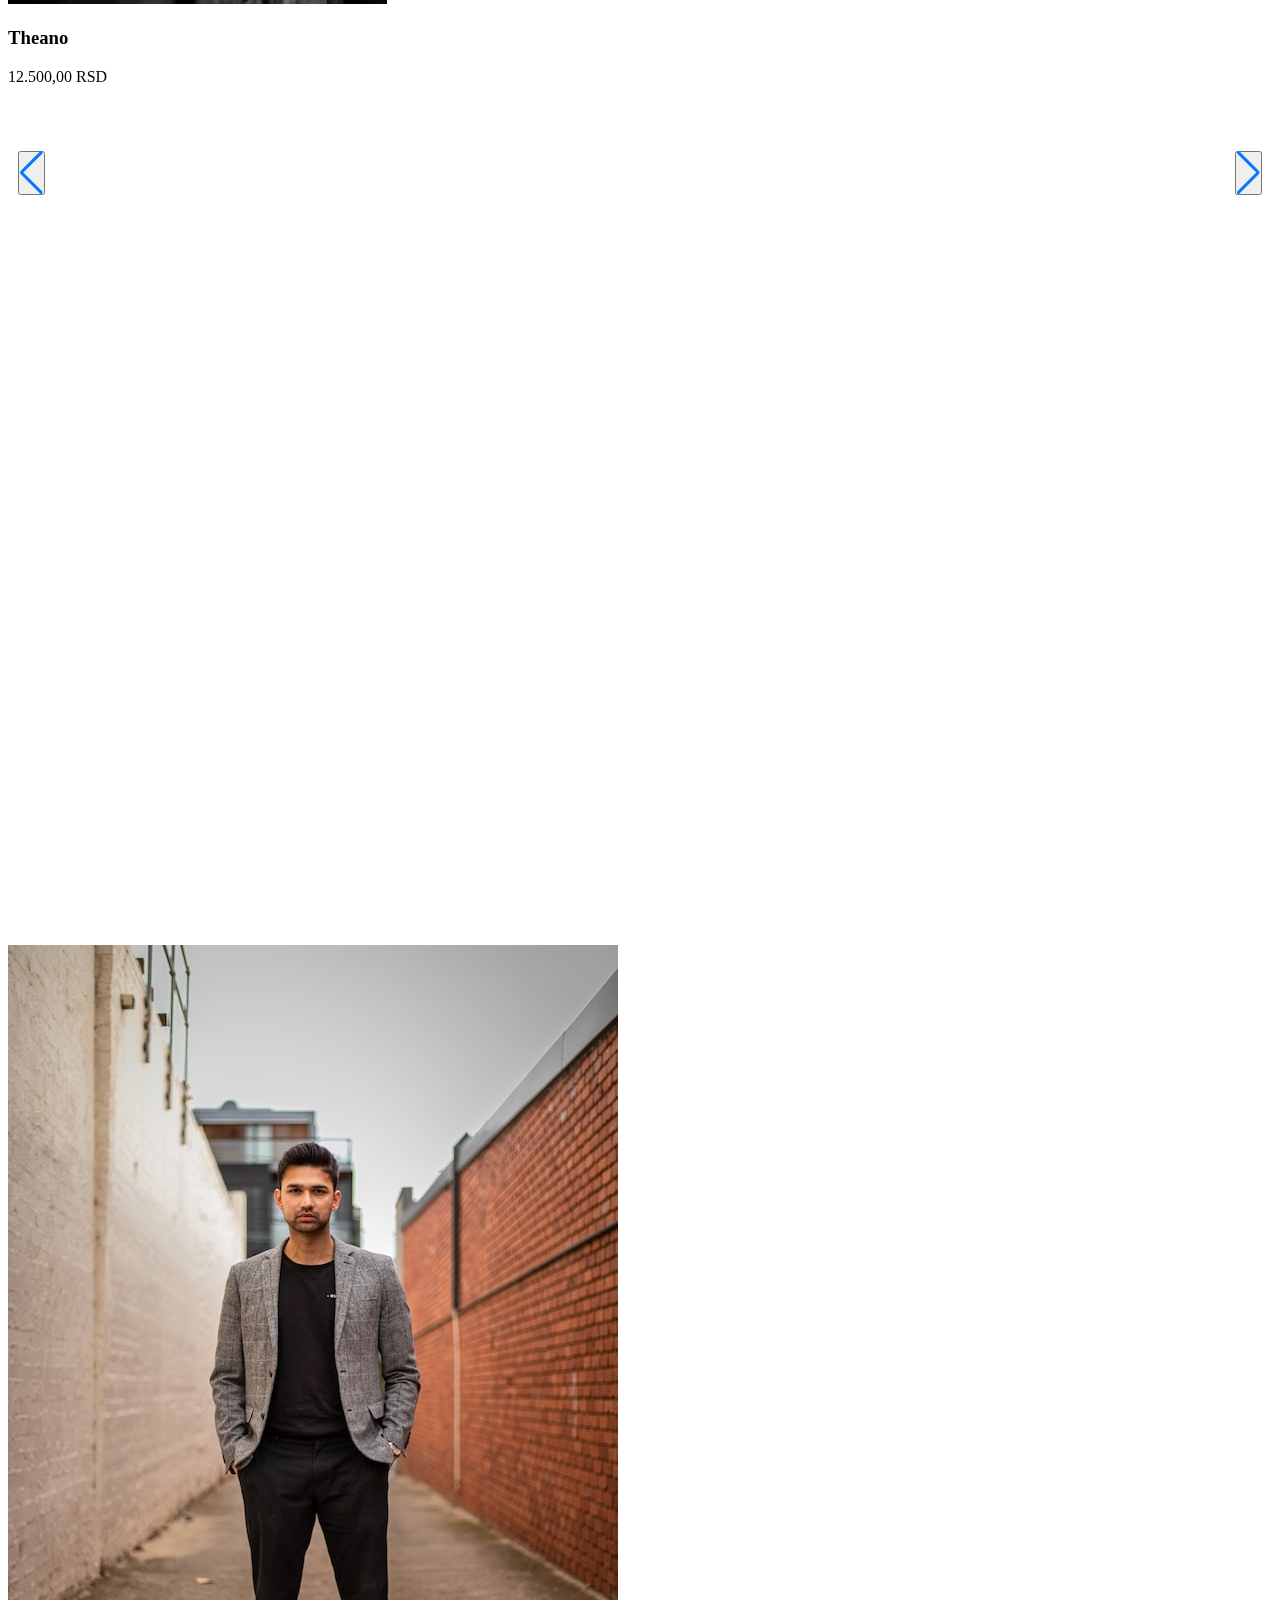
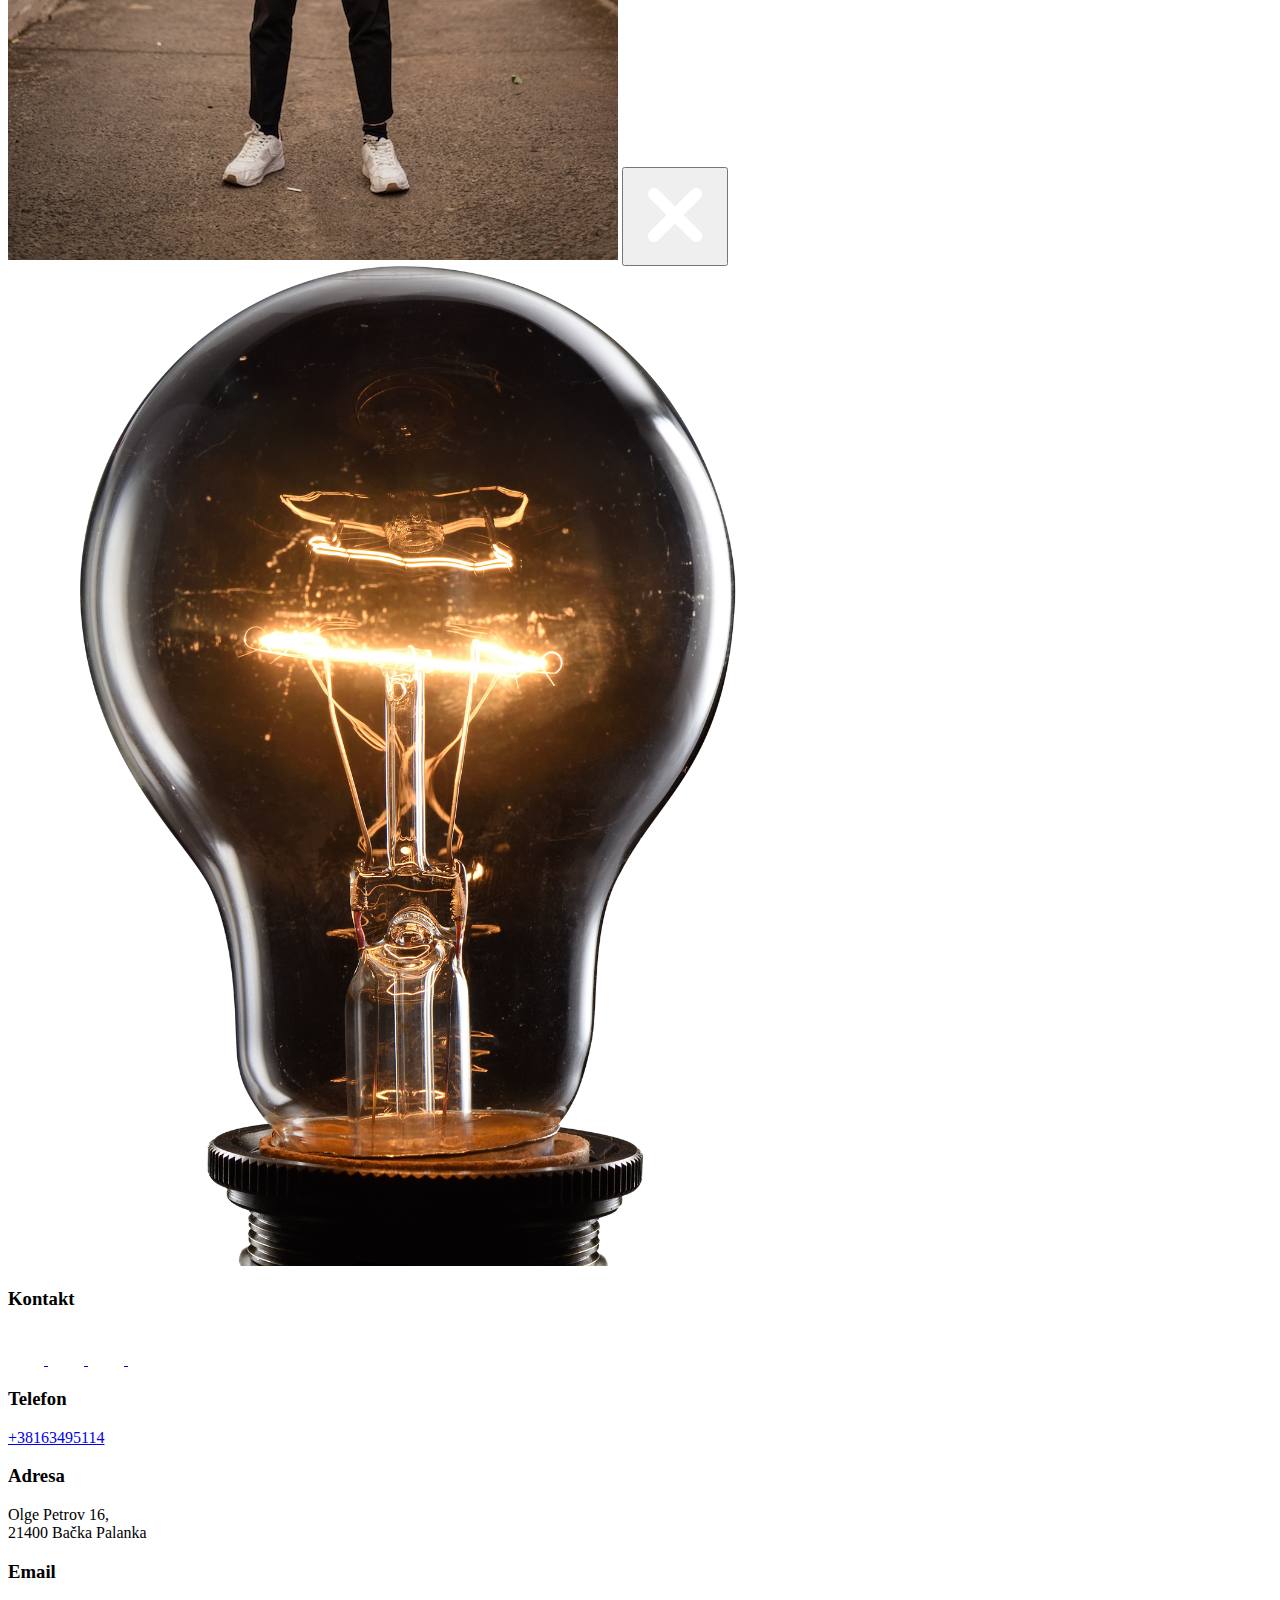
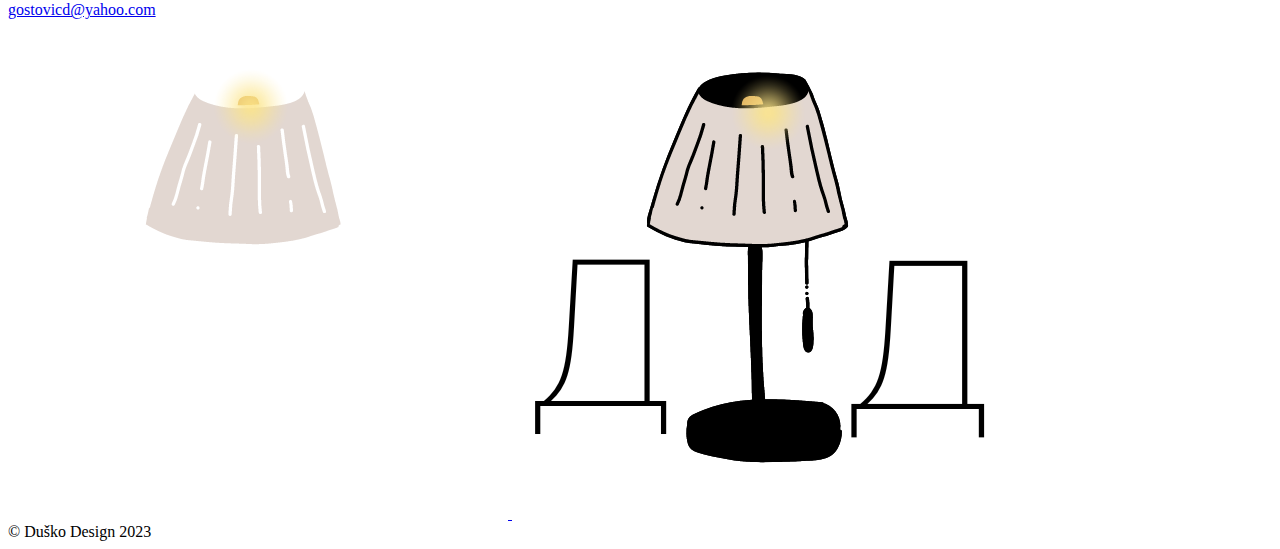
==== commit 3b829b37: "Change sr-only mixin, make accessibility 100%" ====
--- a/src/index.html
+++ b/src/index.html
@@ -47,7 +47,7 @@
 				<div class="wrap banner__wrap">
 					<div class="banner__container">
 						<h1 class="banner__title">Dobro došli u svet unikatnih lampi</h1>
-						<h3 class="banner__subheading">Duško Design obične stvari pretvara u nešto neobično. Pretvara ih u umetnost.</h3>
+						<h2 class="banner__subheading">Duško Design obične stvari pretvara u nešto neobično. Pretvara ih u umetnost.</h2>
 						<button class="banner__btn js-banner-btn" data-nav-for="3">Pogledajte ponudu</button>
 					</div>
 				</div>
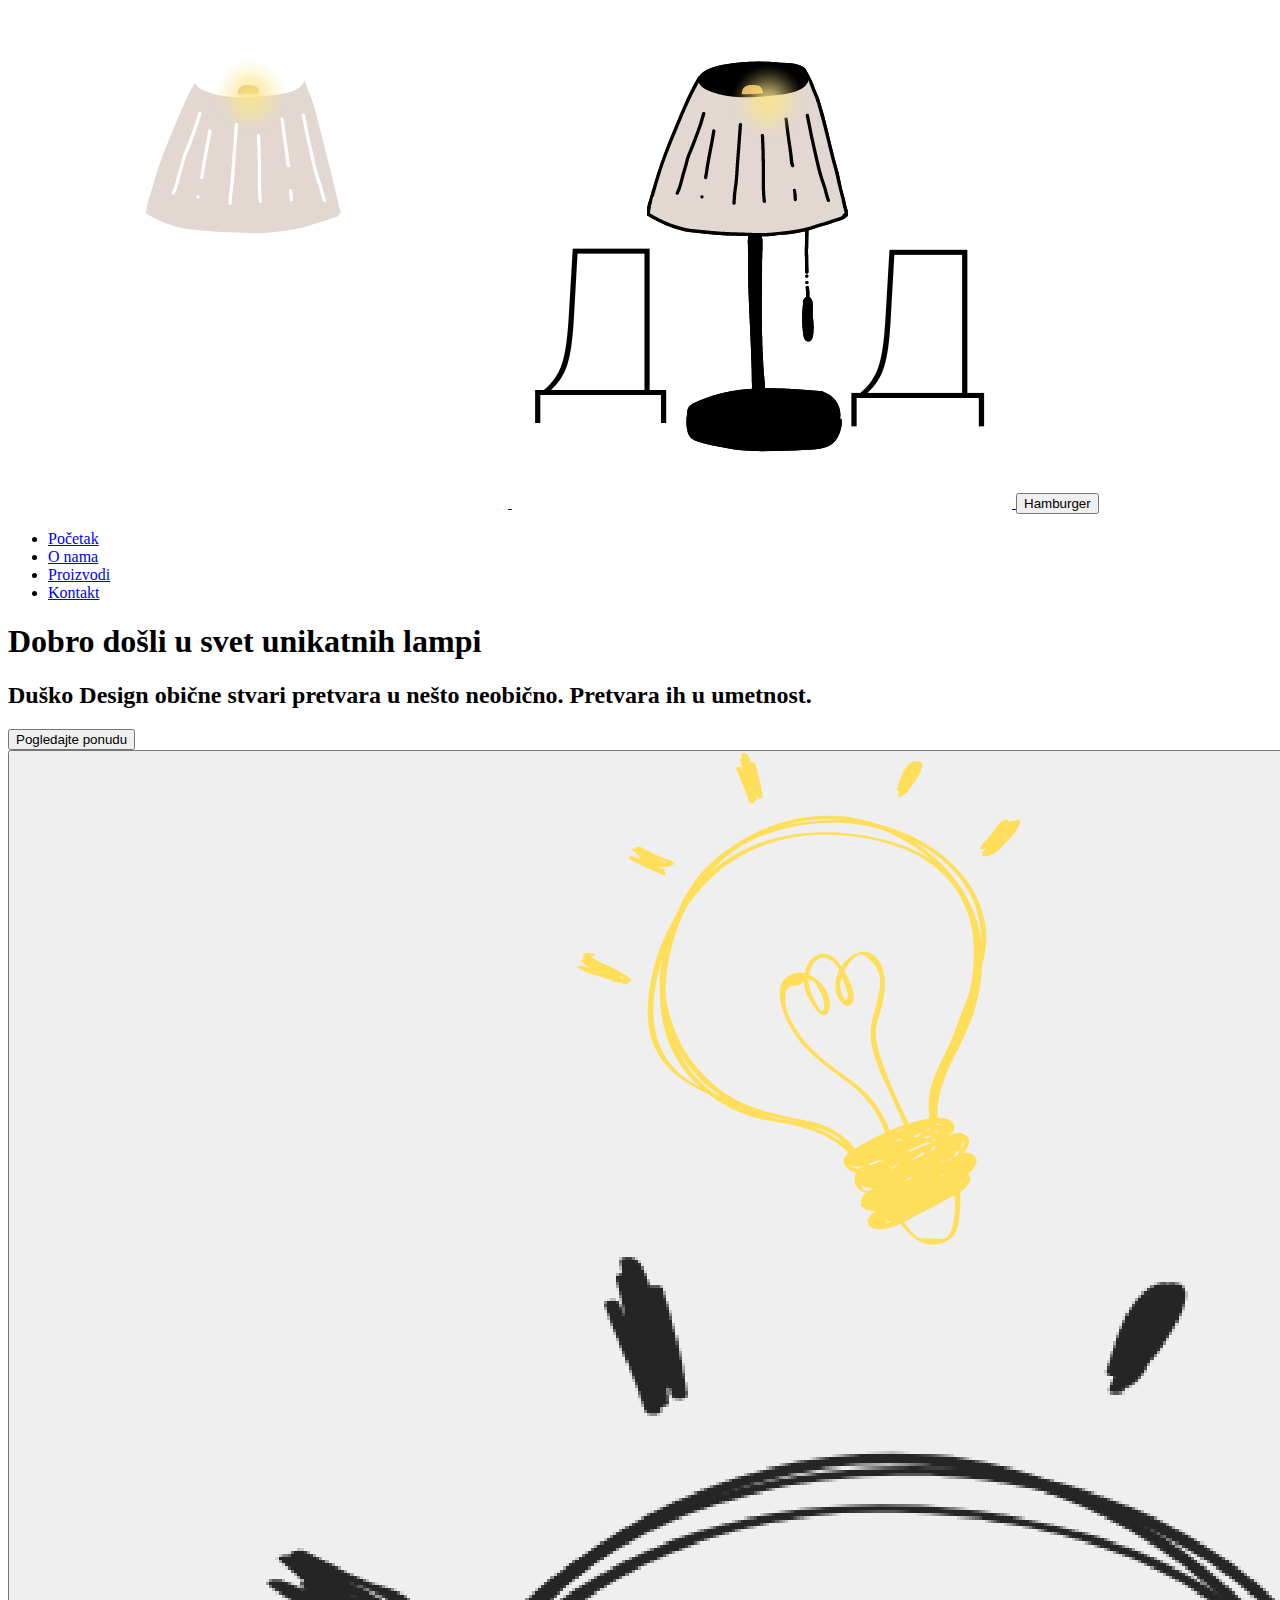
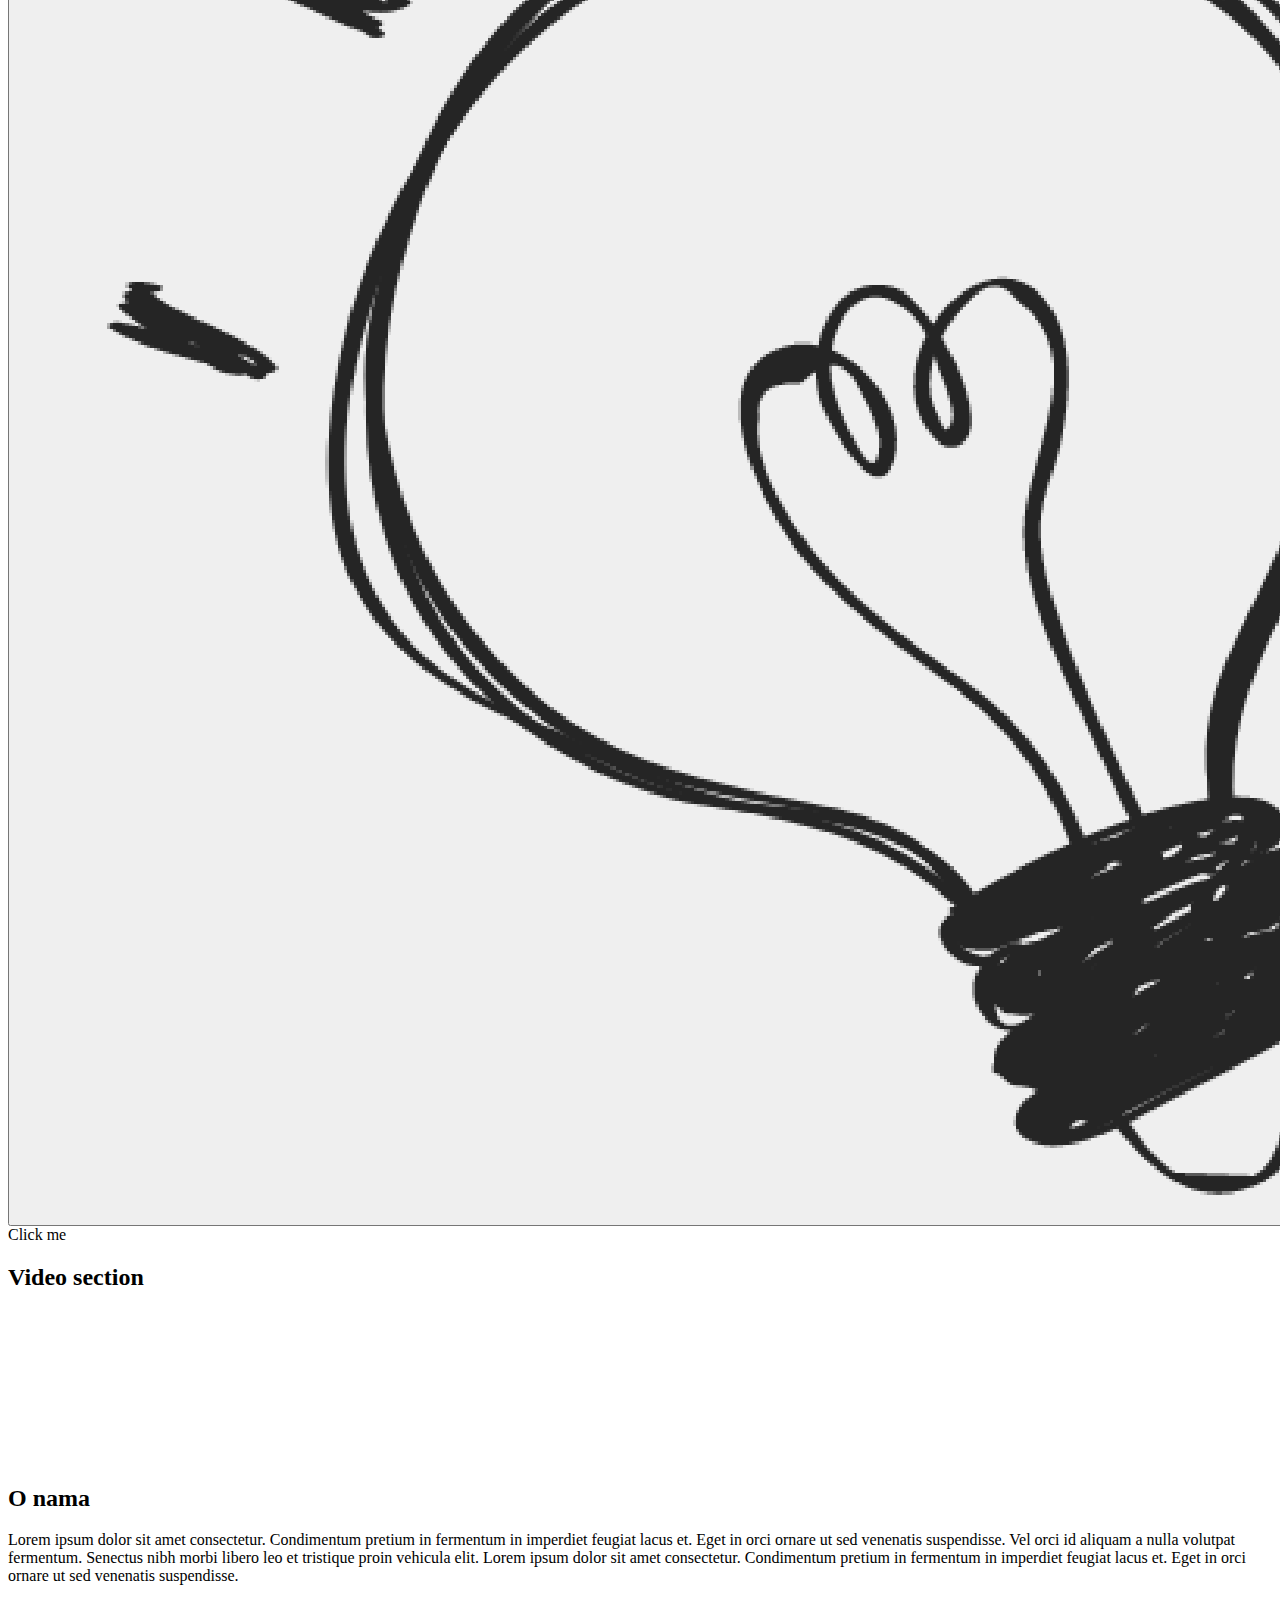
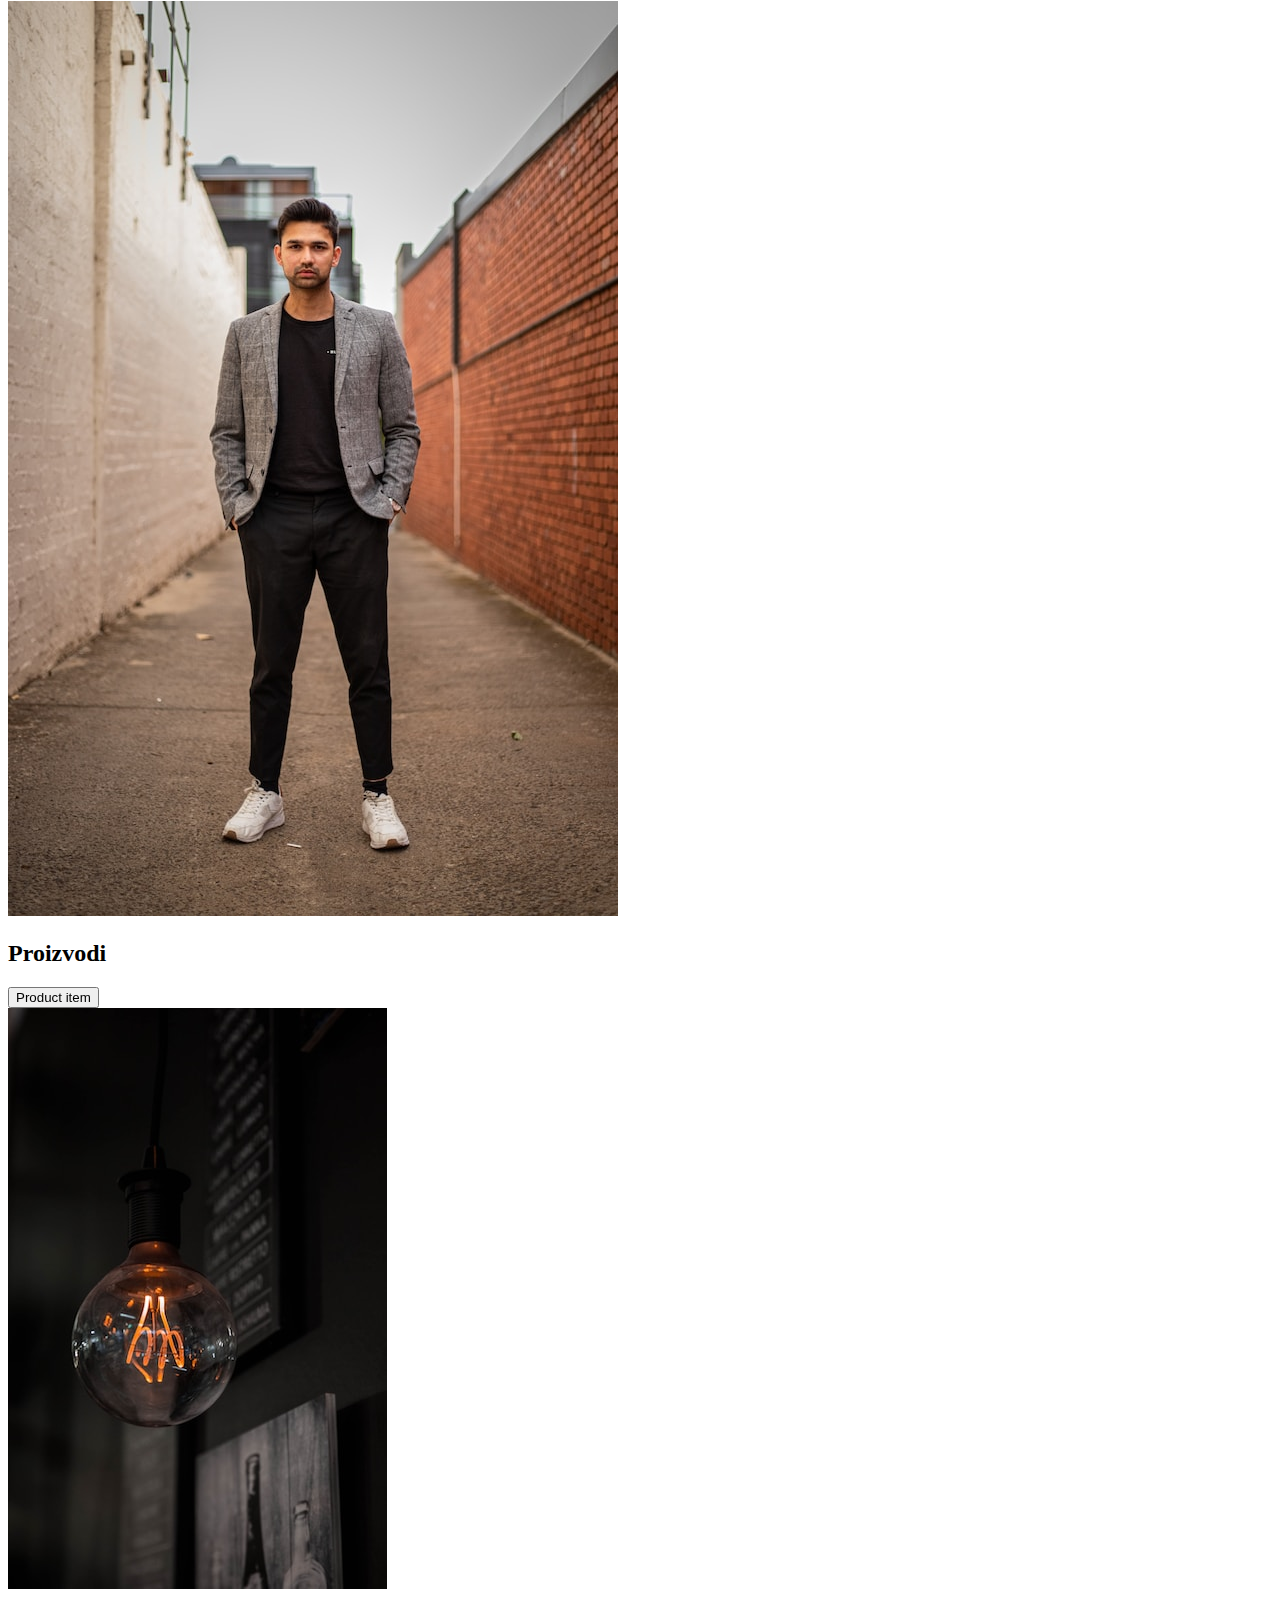
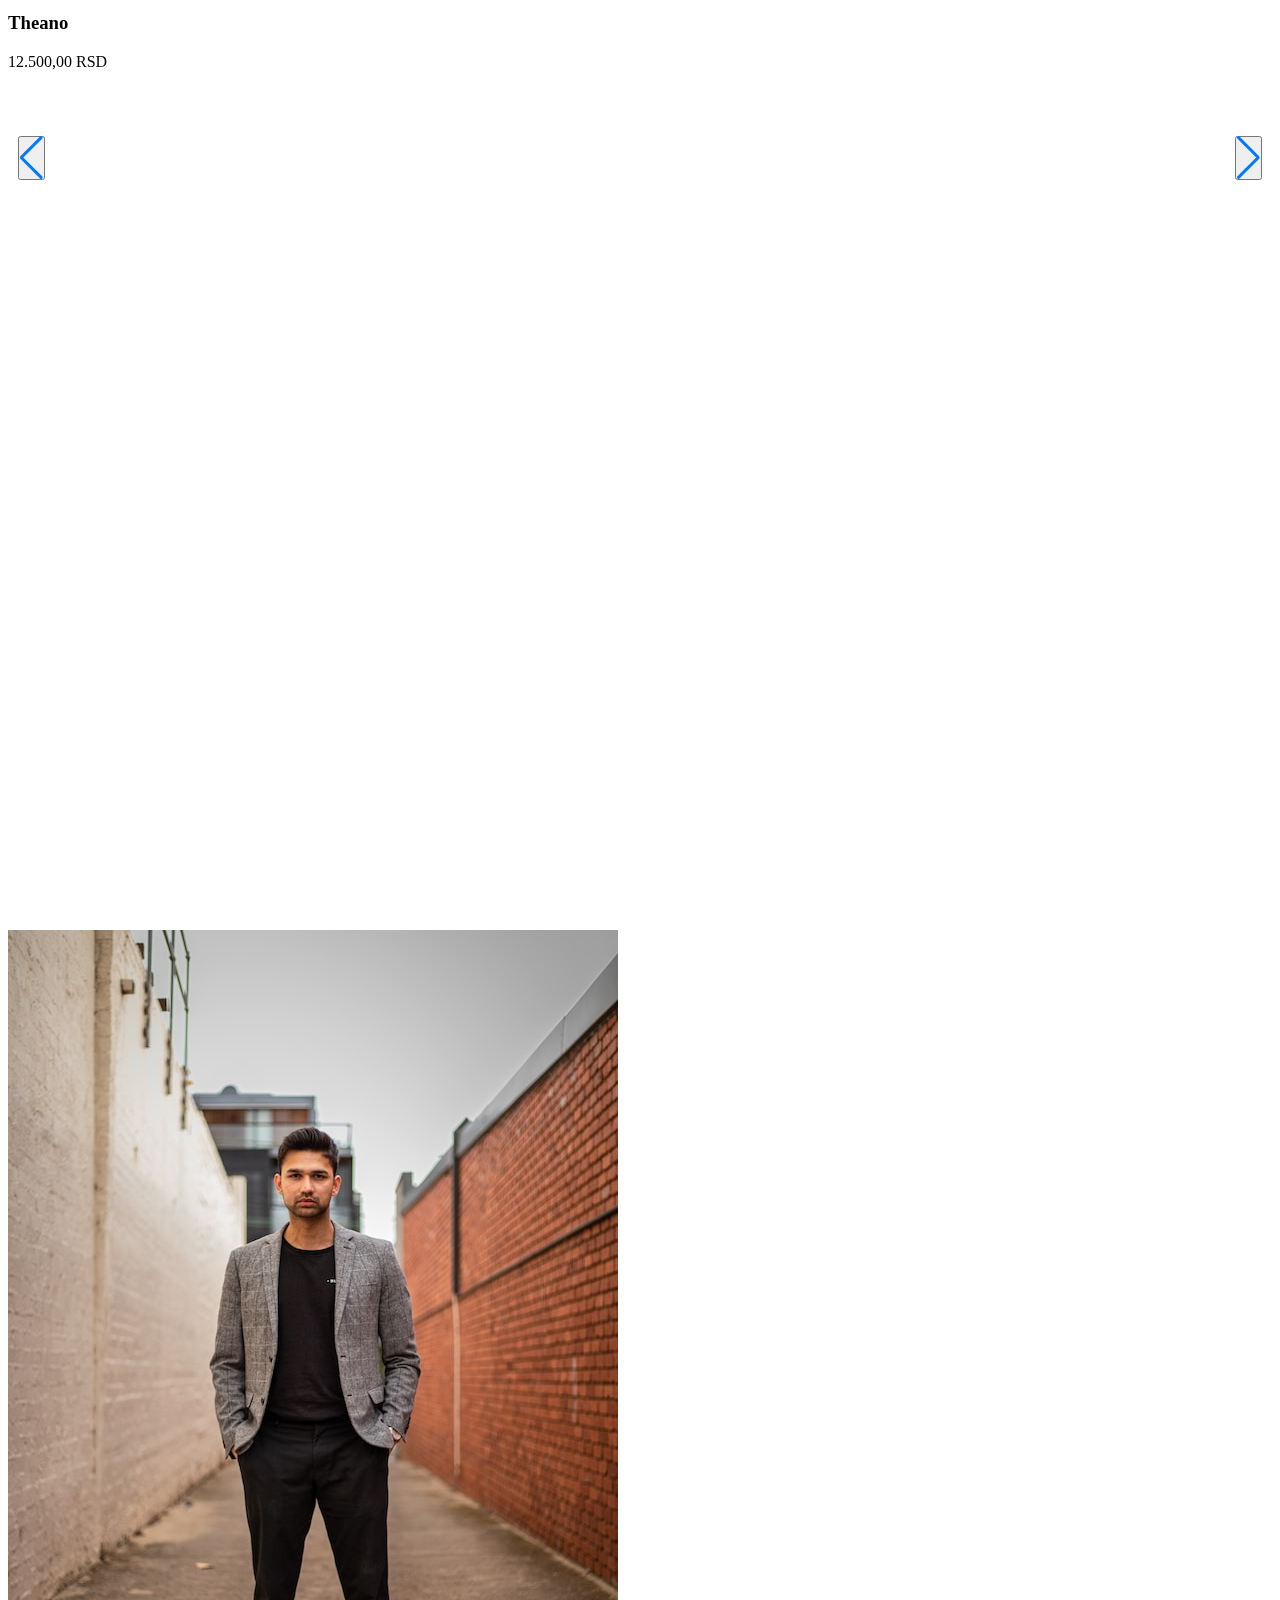
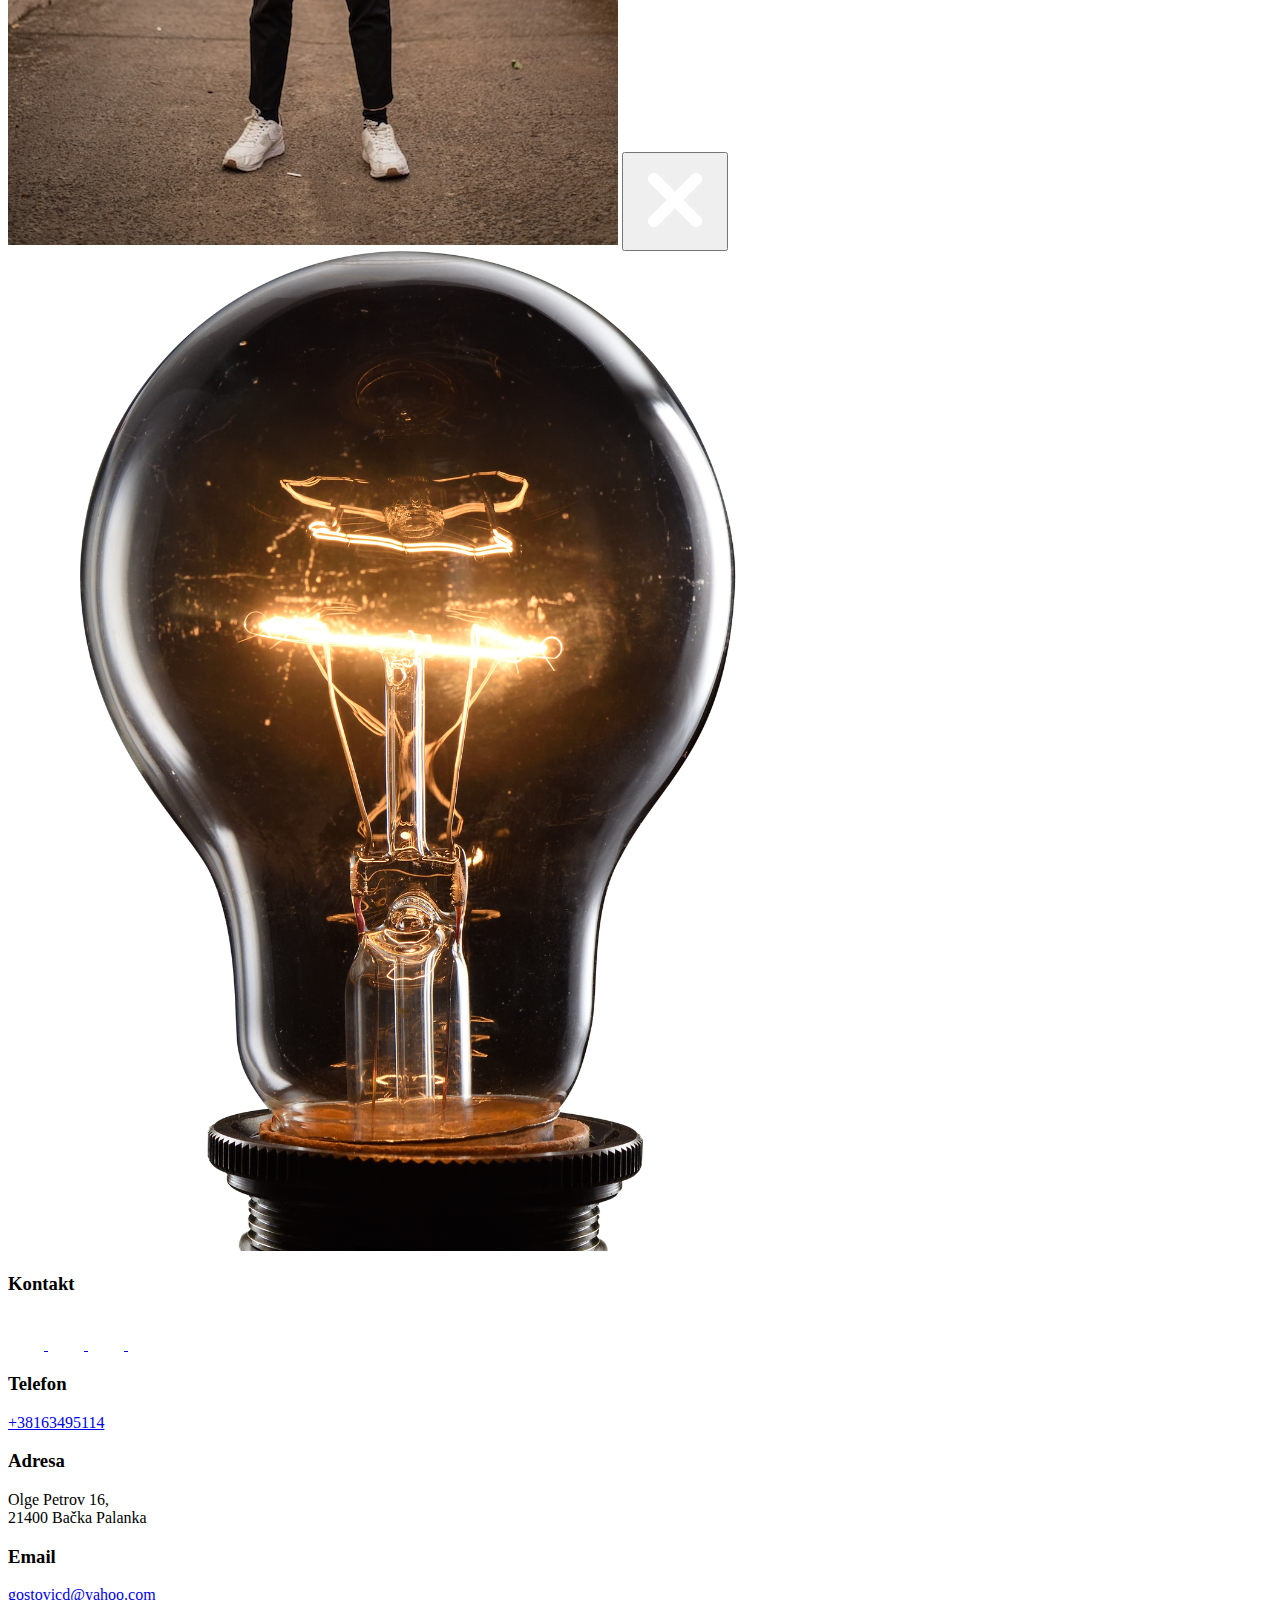
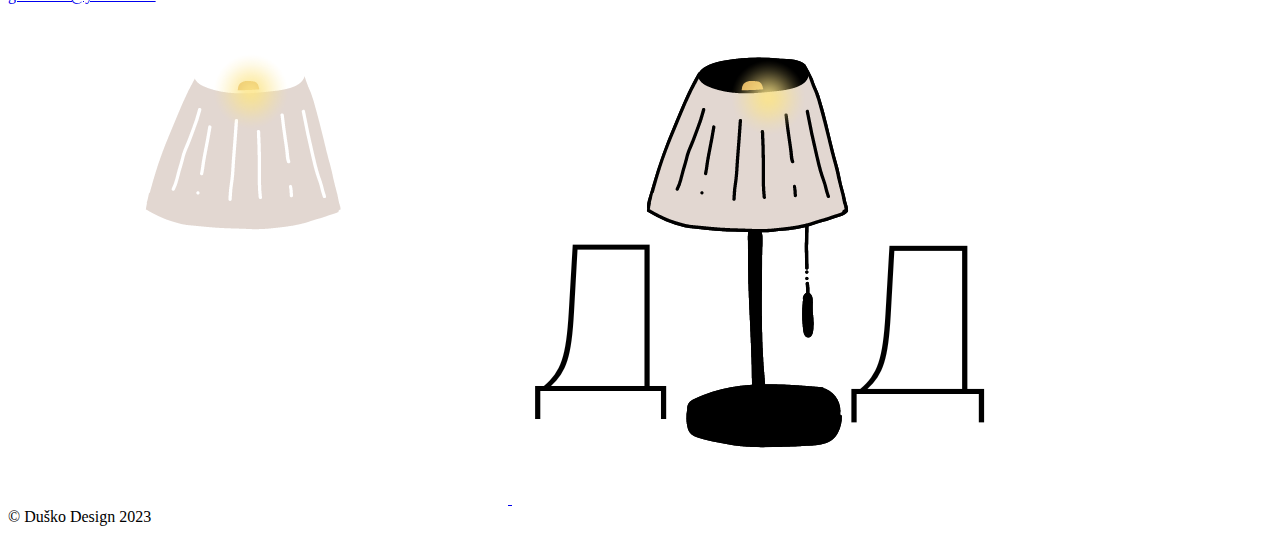
==== commit 76f8cea0: "Bug Fix -  Button for switch light/dark fix" ====
--- a/src/index.html
+++ b/src/index.html
@@ -54,6 +54,7 @@
 				<div class="banner__light-holder">
 					<button class="banner__switch js-switch-btn">
 						<img class="banner__img-light" src="assets/1.png" alt="Light" />
+						<img class="banner__img-dark" src="assets/1dark.png" alt="Dark" />
 					</button>
 					<span class="banner__arrow"></span>
 					<span class="banner__click">Click me</span>
